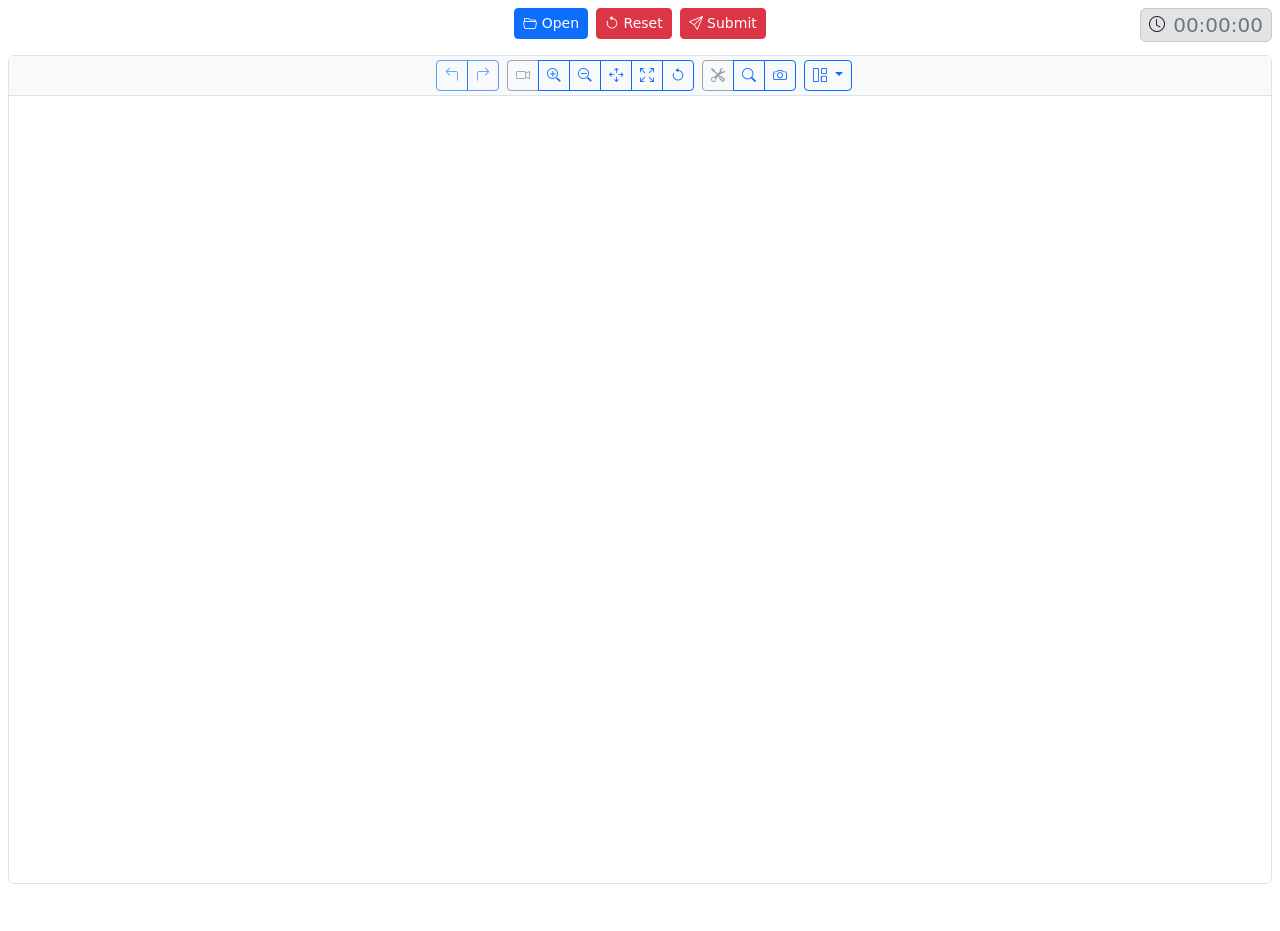
==== index.html @ 908db0bd "initial commit for kbx" ====
<!DOCTYPE html>
<!-- saved from url=(0035)http://localhost/core/index.php/kbx -->
<html lang="en"><head><meta http-equiv="Content-Type" content="text/html; charset=UTF-8">
    <style id="__________cytoscape_stylesheet">.__________cytoscape_container { position: relative; }</style>
    <meta name="viewport" content="width=device-width, initial-scale=1, shrink-to-fit=no">
    <meta name="description" content="">
    <meta name="author" content="">
    <meta id="core-client-config" data-core="
      eyJlbnYiOiJtZ20iLCJhcHAiOiJrYngiLCJjb250cm9sbGVyIjoiaG9tZSIsIm1ldGhvZCI6ImluZGV4
      IiwiYmFzZXVybCI6Imh0dHA6XC9cL2xvY2FsaG9zdFwvY29yZVwvaW5kZXgucGhwXC9rYnhcLyIsImJh
      c2VmaWxldXJsIjoiaHR0cDpcL1wvbG9jYWxob3N0XC9jb3JlXC9rYnhcLyIsImFzc2V0dXJsIjoiaHR0
      cDpcL1wvbG9jYWxob3N0XC9jb3JlXC9rYnhcL2Fzc2V0XC8iLCJzZXNzaWQiOiJlMDM1N2IwZjZjOWY2
      Njk2NTQ0Y2UxYmY0ZWY4ZWNhMCJ9" data-mapid="" data-collabhost="http://localhost" data-collabport="3000" data-collabpath="" data-enablecollab="1">
    <link rel="stylesheet" href="./assets/bootstrap.min.css">
    <link rel="stylesheet" href="./assets/bootstrap-icons.css">
    <link rel="stylesheet" href="./assets/g.ui.css">
    <link rel="stylesheet" href="./assets/animate.min.css">
    <link rel="stylesheet" href="./assets/huebee.min.css">
    <link rel="stylesheet" href="./assets/kbui.css">
    <link rel="stylesheet" href="./assets/atom-one-dark.css">
    <!-- <link rel="stylesheet" href="./assets/pdf_viewer.min.css"> -->
    <link rel="stylesheet" href="./assets/recompose.css">
    <link rel="icon" href="http://localhost/core/index.php/favicon.ico">
    <link href="./assets/css" rel="stylesheet">
    <title>Home › Index</title>
  </head>
  <body>
<div class="d-flex flex-column vh-100">
  <div class="app-navbar d-flex align-items-center p-2 pe-2">
    <div class="position-absolute top-0 end-0 px-2 py-1 me-2 mt-2 d-flex align-items-center bg-secondary-subtle border border-secondary-subtle rounded">
      <i class="bi bi-clock me-2"></i><span class="timer h5 m-0 text-secondary text-center" style="min-width:4em">00:00:00</span>
    </div>
    <!-- <div class="position-absolute top-0 start-0 px-2 py-1 ms-2 mt-2 d-flex align-items-center bg-secondary-subtle border border-secondary-subtle rounded">
      <i class="bi bi-check2-circle me-2"></i>
      <span class="p-2 badge rounded-pill bg-success ms-1"> </span>
      <small class="fb-ma m-0 text-secondary text-center mx-1 fw-bold">-</small>
      <span class="p-2 badge rounded-pill bg-primary ms-1"> </span>
      <small class="fb-ex m-0 text-secondary text-center mx-1 fw-bold">-</small>
      <span class="p-2 badge rounded-pill bg-danger ms-1"> </span>
      <small class="fb-mi m-0 text-secondary text-center mx-1 fw-bold">-</small>
      <small class="fb-sc m-0 text-secondary text-center mx-1 fw-bold">0%</small>
    </div> -->
    <div class="flex-fill">&nbsp;</div>
    <button class="bt-open-kit btn btn-sm btn-primary"><i class="bi bi-folder2-open"></i> Open</button>
    <!-- <div class="btn-group btn-group-sm ms-2" id="recompose-readcontent">
      <button class="bt-content btn btn-sm btn-secondary" disabled><i class="bi bi-file-text-fill"></i> Contents</button>
    </div> -->
    <!-- <div class="btn-group btn-group-sm ms-2" id="recompose-saveload">
      <button class="bt-save btn btn-secondary"><i class="bi bi-download"></i> Save</button>
      <button class="bt-export btn btn-outline-secondary"><i class="bi bi-send"></i></button>
    </div> -->
    <!-- <div class="dropdown ms-2 dd-saved-maps">
      <button class="bt-load btn btn-sm btn-secondary dropdown-toggle" data-bs-toggle="dropdown" aria-expanded="false"><i class="bi bi-upload"></i> <span class="px-1">Load</span></button>
      <ul class="dropdown-menu saved-maps"></ul>
    </div> -->
    <!-- <div class="dropdown ms-2 dd-saved-maps">
      <button class="bt-peer btn btn-sm btn-primary dropdown-toggle" data-bs-toggle="dropdown" aria-expanded="false"><i class="bi bi-people-fill"></i> <span class="px-1">Peer</span></button>
      <div class="dropdown-menu">
        <ul class="list-group peer-maps"></ul>
        <hr>
        <div class="p-2 pt-0">
          <button class="btn btn-sm btn-primary text-nowrap mx-2 bt-load-reciprocal-map">Load Reciprocal Map</button>
        </div>
      </div>
    </div> -->
    <div class="btn-group btn-group-sm ms-2" id="recompose-reset">
      <button class="bt-reset btn btn-danger"><i class="bi bi-arrow-counterclockwise"></i> Reset</button>
    </div>
    <!-- <div class="btn-group btn-group-sm ms-2" id="recompose-feedbacklevel">
      <button class="bt-feedback btn btn-warning"><i class="bi bi-eye-fill"></i> Feedback <span class="count"></span></button>
      <button class="bt-clear-feedback btn btn-success" disabled><i class="bi bi-play-fill"></i> Resume</button>
    </div> -->
    <div class="btn-group btn-group-sm ms-2">
      <button class="bt-submit btn btn-danger"><i class="bi bi-send"></i> Submit <span class="count"></span></button>
    </div>
    <div class="flex-fill">&nbsp;</div>
    <span></span>
  </div>
  <div class="d-flex flex-fill align-items-stretch p-2">
    <div class="kb-container d-flex flex-fill flex-column border bg-white rounded">
      <div class="kb-toolbar p-1 d-flex align-items-center justify-content-between bg-light border-bottom">
        <span class="left-stack"></span>
        <span class="center-stack"></span>
        <span class="right-stack"></span>
      </div>
      <div id="recompose-canvas" class="kb-cy d-flex flex-fill"></div>
    </div>
      </div>
  <div class="d-flex">
    <div class="status-panel flex-fill m-2 mt-0 d-flex" style="overflow-x: auto"></div>
    <div class="status-control text-end m-2 mt-0"><button class="btn btn-primary btn-sm opacity-0">&nbsp;</button></div>
  </div>
</div>



<div id="concept-map-export-dialog" class="card d-none">
  <h6 class="card-header"><i class="bi bi-send"></i> Export</h6>
  <div class="card-body">
    <textarea class="form-control encoded-data" rows="5"></textarea>
  </div>
  <div class="card-footer text-end">
    <button class="btn btn-sm btn-secondary bt-cancel px-3">Cancel</button>
    <button class="btn btn-sm btn-primary ms-1 bt-clipboard px-3"><i class="bi bi-clipboard"></i> Copy to
      Clipboard</button>
    <button class="btn btn-sm btn-success ms-1 bt-download-cmap px-3"><i class="bi bi-download"></i> Download CMAP File</button>
  </div>
</div>









<div id="pdf-dialog" class="card d-none rounded rounded-3 p-1">
  <div class="toolbar p-1 d-flex align-items-center justify-content-between bg-light border-bottom">
    <span class="left-stack"></span>
    <span class="drag-handle flex-fill">&nbsp;</span>
    <span class="center-stack">
      <span id="pdf-dialog-camera">
        <div class="btn-group ms-2">
          <button class="btn btn-sm btn-outline-secondary" disabled="">
            <i class="bi bi-camera-video"></i></button>
          <button class="bt-zoom-in btn btn-sm btn-outline-primary" data-tippy-content="">
            <i class="bi bi-zoom-in"></i></button>
          <button class="bt-zoom-out btn btn-sm btn-outline-primary" data-tippy-content="">
            <i class="bi bi-zoom-out"></i></button>
          <button class="bt-page-width btn btn-sm btn-outline-primary" data-tippy-content="">
            <i class="bi bi-arrows"></i></button>
          <button class="bt-page-height btn btn-sm btn-outline-primary" data-tippy-content="">
            <i class="bi bi-arrows-vertical"></i></button>
          <button class="bt-zoom-auto btn btn-sm btn-outline-primary" data-tippy-content="">
            <i class="bi bi-arrow-counterclockwise"></i></button>
        </div>
      </span><span id="pdf-dialog-utility">
        <div class="btn-group ms-2">
          <button class="btn btn-sm btn-outline-secondary" disabled="">
            <i class="bi bi-tools"></i>
          </button>
          <button class="bt-search btn btn-sm btn-outline-primary" data-tippy-content="Search" data-bs-auto-close="outside" data-bs-toggle="dropdown">
            <i class="bi bi-search"></i>
          </button>
          <div class="dropdown-menu kb-search-toolbar p-2" tabindex="-1" role="dialog" aria-hidden="true" style="width: 450px">
            <div class="input-group input-group-sm d-flex align-items-center">
              <input type="text" class="form-control form-control-sm input-keyword" value="" placeholder="">
              <button class="bt-find btn btn-sm btn-primary"><i class="bi bi-search"></i></button>
              <btn class="search-status btn btn-sm btn-outline-secondary">No results</btn>
              <button class="bt-next btn btn-sm btn-outline-secondary" disabled=""><i class="bi bi-chevron-down"></i></button>
              <button class="bt-prev btn btn-sm btn-outline-secondary" disabled=""><i class="bi bi-chevron-up"></i></button>
              <button class="bt-close-search btn btn-sm btn-outline-danger"><i class="bi bi-x-lg"></i></button>
            </div>
          </div>
          <button class="bt-print btn btn-sm btn-outline-primary" data-tippy-content="">
            <i class="bi bi-printer"></i></button>
          <button class="bt-download btn btn-sm btn-outline-primary" data-tippy-content="">
            <i class="bi bi-download"></i></button>
        </div>
      </span>
    </span>
    <span class="drag-handle flex-fill">&nbsp;</span>
    <span class="right-stack">
      <button class="bt-close btn btn-sm" style="right:0;"><i class="bi bi-x-lg"></i></button>
    </span>
  </div>
  <div class="card-body d-flex align-items-stretch" style="height: 500px;">
    <div id="viewerContainer" class="overflow-auto position-absolute bg-secondary" style="width: calc(100% - 42px); height: calc(100% - 100px);">
      <div id="viewer" class="pdfViewer"></div>
    </div>
    <span class="pdf-info position-absolute pb-1 text-secondary" style="bottom:0; font-size:0.9rem;"><span class="page-info"></span></span>
    <button class="bt-resize btn btn-sm position-absolute" style="bottom:0; right:0;"><i class="bi bi-arrows-angle-expand"></i></button>
  </div>
</div>

<div id="peer-map-dialog" class="card d-none rounded rounded-3 p-1">
  <div class="bg-secondary-subtle rounded text-center py-2 px-2 d-flex align-items-center">
    <span class="peer-name flex-fill drag-handle">No name</span>
    <a class="bt-close bg-dark-subtle rounded text-secondary cursor-pointer px-2 py-1" role="button"><i class="bi bi-x-lg"></i></a>
  </div>
  <div class="card-body position-relative p-0">
    <div class="overflow-auto position-absolute w-100" style="height:calc(100% - 40px);">
      <!-- <img class="peer-image" src="./assets/Q.png"> -->
    </div>
    <span class="pdf-info position-absolute pb-1 text-secondary" style="bottom:0; font-size:0.9rem;"><span class="page-info"></span></span>
    <button class="bt-resize btn btn-sm position-absolute" style="bottom:0; right:0;"><i class="bi bi-arrows-angle-expand"></i></button>
  </div>
</div>
<!-- Dialog Modal -->
<div class="modal" id="modal-dialog" tabindex="-1" aria-hidden="true">
  <div class="modal-dialog modal-dialog-centered modal-dialog-scrollable">
    <div class="modal-content shadow">
      <div class="modal-body">
        <div class="dialog-head">
          <div class="dialog-title fw-bold"></div>
          <hr>
        </div>
        <div class="dialog-body d-flex align-items-center">
          <i class="dialog-icon fs-1 me-3 ms-2"></i>
          <div class="dialog-content" style="font-size:.9rem"></div>
        </div>
        <hr>
        <div class="dialog-foot">
          <button type="button" class="btn btn-sm btn-secondary bt-negative px-2 mx-2 mb-2">No</button>
          <button type="button" class="btn btn-sm btn-primary bt-positive px-2 mb-2">Yes</button>
        </div>
      </div>
    </div>
  </div>
</div>
<!-- /Dialog Modal -->
<!-- Loading Modal -->
<div class="modal" id="modal-loading" tabindex="-1" aria-hidden="true">
  <div class="modal-dialog modal-dialog-centered">
    <div class="modal-content">
      <div class="modal-body">
        <div class="modal-loading text-center text-primary">
          <div class="animation"></div>
          <div class="mt-2"><span class="loading-text text-dark"></span></div>
        </div>
        <div id="modal-content"></div>
      </div>
    </div>
  </div>
</div>
<!-- /Loading Modal -->
<!-- SignIn Modal -->
<div class="card d-none shadow" id="modal-sign-in" tabindex="-1" aria-hidden="true">
  <div class="card-body mx-3 text-center">
    <form name="form-sign-in" autocomplete="off">
      <h1 class="h3 mb-4 mt-4 fw-normal">Sign in</h1>
      <div class="form-floating">
        <input type="text" class="form-control rounded-0 rounded-top" id="input-username" placeholder="Username" autocomplete="new-password" style="margin-bottom: -1px;">
        <label for="input-username">Username</label>
      </div>
      <div class="form-floating">
        <input type="password" class="form-control rounded-0 rounded-bottom" id="input-password" placeholder="Password" autocomplete="new-password">
        <label for="input-password">Password</label>
      </div>

      <div class="checkbox mb-3 mt-2 mx-2">
        <label> <input type="checkbox" id="input-remember-me" value="remember-me"> Remember me </label>
      </div>
      <button class="w-100 btn btn-lg btn-primary bt-sign-in" type="submit">Sign in</button>
      <div id="sign-in-filter" class="text-center mt-3"></div>
      <p class="mt-5 mb-3 text-muted">© 2017–2026</p>
    </form> 
  </div>
</div>
<!-- /SignIn Modal -->  
  
  <!-- <script type="module" src="./assets/pdf.min.mjs"></script>
  <script type="module" src="./assets/pdf.worker.min.mjs"></script>
  <script type="module" src="./assets/pdf.sandbox.min.mjs"></script>
  <script type="module" src="./assets/pdf_viewer.mjs"></script> -->
  <script type="text/javascript" src="./assets/jquery-3.6.0.min.js"></script>
  <script type="text/javascript" src="./assets/pako.min.js"></script>
  <script type="text/javascript" src="./assets/core-clients.js"></script>
  <script type="text/javascript" src="./assets/core-runtime.js"></script>
  <script type="text/javascript" src="./assets/jquery-resizable.min.js"></script>
  <script type="text/javascript" src="./assets/popper.min.js"></script>
  <script type="text/javascript" src="./assets/bootstrap.bundle.min.js"></script>
  <script type="text/javascript" src="./assets/interact.min.js"></script>
  <script type="text/javascript" src="./assets/core.ui.js"></script>
  <script type="text/javascript" src="./assets/core-language.js"></script>
  <script type="text/javascript" src="./assets/g.ui.js"></script>
  <script type="text/javascript" src="./assets/cytoscape.min.js"></script>
  <script type="text/javascript" src="./assets/layout-base.js"></script>
  <script type="text/javascript" src="./assets/cose-base.js"></script>
  <script type="text/javascript" src="./assets/cytoscape-fcose.js"></script>
  <script type="text/javascript" src="./assets/huebee.pkgd.min.js"></script>
  <script type="text/javascript" src="./assets/konva.min.js"></script>
  <script type="text/javascript" src="./assets/kbui.js"></script>
  <script type="text/javascript" src="./assets/kbui.toolbar.js"></script>
  <script type="text/javascript" src="./assets/kbui.toolcanvas.js"></script>
  <script type="text/javascript" src="./assets/kbui.canvas.style.js"></script>
  <script type="text/javascript" src="./assets/kbui.canvas.konva.js"></script>
  <script type="text/javascript" src="./assets/kitbuild.js"></script>
  <script type="text/javascript" src="./assets/analyzer.js"></script>
  <!-- <script type="text/javascript" src="./assets/socket.io.min.js"></script> -->
  <!-- <script type="text/javascript" src="./assets/kbui.collab.js"></script> -->
  <script type="text/javascript" src="./assets/logger.js"></script>
  <!-- <script type="text/javascript" src="./assets/highlight.min.js"></script> -->
  <!-- <script type="text/javascript" src="./assets/showdown.min.js"></script> -->
  <script type="text/javascript" src="./assets/recompose.js"></script>
  <script type="text/javascript" src="./assets/recompose.timer.js"></script>

<form id="concept-map-open-dialog" class="card d-none shadow">
  <div class="card-body mb-3">

    <h4 class="mx-3 my-2 d-flex justify-content-between align-items-center">
      Open Exam
      <span class="btn btn-lg bt-cancel text-secondary p-0"><i class="bi bi-x-lg"></i></span>
    </h4>


    <div class="input-group p-3">
      <input type="text" class="form-control" name="userid" value="Test" placeholder="Enter your name or ID">
      <div class="form-check input-group-text">
        <input class="me-2" type="checkbox" value="1" id="inputrememberme" checked="">
        <label class="form-check-label" for="inputrememberme">Remember Me</label>
      </div>
    </div>

    <div class="input-group px-3 mb-3">
      <input type="text" class="form-control" name="mapid" placeholder="Enter exam ID" value="">
      <button class="btn btn-primary bt-open-id"><i class="bi bi-folder2-open"></i>
        <span>Load Map ID</span>
      </button>
    </div>

    <div class="px-3">
      <textarea name="cmapdata" id="cmapdata" class="form-control" rows="5">{
  "kit": {
    "canvas": {
      "concepts": [
        {
          "cid": "c1",
          "cmid": null,
          "label": "Sistem Informasi",
          "x": 411,
          "y": 263,
          "data": "{\"color\":\"#000000\",\"background-color\":\"#FFBF40\",\"width\":69,\"height\":44,\"type\":\"concept\"}"
        },
        {
          "cid": "c10",
          "cmid": null,
          "label": "Expert System",
          "x": 865,
          "y": 48,
          "data": "{\"color\":\"#000000\",\"background-color\":\"#FFBF40\",\"width\":102,\"height\":22,\"type\":\"concept\"}"
        },
        {
          "cid": "c11",
          "cmid": null,
          "label": "VR System",
          "x": 722,
          "y": -249,
          "data": "{\"color\":\"#000000\",\"background-color\":\"#FFBF40\",\"width\":74,\"height\":22,\"type\":\"concept\"}"
        },
        {
          "cid": "c12",
          "cmid": null,
          "label": "Decision Support System",
          "x": -269,
          "y": 159,
          "data": "{\"color\":\"#000000\",\"background-color\":\"#FFBF40\",\"width\":114,\"height\":44,\"type\":\"concept\"}"
        },
        {
          "cid": "c13",
          "cmid": null,
          "label": "Enterprise Resource Planning",
          "x": -80,
          "y": 355,
          "data": "{\"color\":\"#000000\",\"background-color\":\"#FFBF40\",\"width\":74,\"height\":67,\"type\":\"concept\"}"
        },
        {
          "cid": "c14",
          "cmid": null,
          "label": "Transaction Processing System",
          "x": -138,
          "y": -25,
          "data": "{\"color\":\"#000000\",\"background-color\":\"#FFBF40\",\"width\":84,\"height\":67,\"type\":\"concept\"}"
        },
        {
          "cid": "c2",
          "cmid": null,
          "label": "Bisnis/Organisasi",
          "x": 133,
          "y": 504,
          "data": "{\"color\":\"#000000\",\"background-color\":\"#FFBF40\",\"width\":126,\"height\":22,\"type\":\"concept\"}"
        },
        {
          "cid": "c3",
          "cmid": null,
          "label": "Tujuan Bisnis",
          "x": 469,
          "y": 612,
          "data": "{\"color\":\"#000000\",\"background-color\":\"#FFBF40\",\"width\":96,\"height\":22,\"type\":\"concept\"}"
        },
        {
          "cid": "c4",
          "cmid": null,
          "label": "Data menjadi Informasi",
          "x": 690,
          "y": 258,
          "data": "{\"color\":\"#000000\",\"background-color\":\"#FFBF40\",\"width\":96,\"height\":44,\"type\":\"concept\"}"
        },
        {
          "cid": "c5",
          "cmid": null,
          "label": "System Cybernetics",
          "x": 268,
          "y": -54,
          "data": "{\"color\":\"#000000\",\"background-color\":\"#FFBF40\",\"width\":83,\"height\":44,\"type\":\"concept\"}"
        },
        {
          "cid": "c6",
          "cmid": null,
          "label": "Feedback dan Control",
          "x": 247,
          "y": -405,
          "data": "{\"color\":\"#000000\",\"background-color\":\"#FFBF40\",\"width\":100,\"height\":44,\"type\":\"concept\"}"
        },
        {
          "cid": "c7",
          "cmid": null,
          "label": "Specialized Business Information System",
          "x": 533,
          "y": -44,
          "data": "{\"color\":\"#000000\",\"background-color\":\"#FFBF40\",\"width\":86,\"height\":89,\"type\":\"concept\"}"
        },
        {
          "cid": "c8",
          "cmid": null,
          "label": "Business Information System",
          "x": 175,
          "y": 147,
          "data": "{\"color\":\"#000000\",\"background-color\":\"#FFBF40\",\"width\":86,\"height\":67,\"type\":\"concept\"}"
        },
        {
          "cid": "c9",
          "cmid": null,
          "label": "AI-based Information System",
          "x": 881,
          "y": -128,
          "data": "{\"color\":\"#000000\",\"background-color\":\"#FFBF40\",\"width\":86,\"height\":67,\"type\":\"concept\"}"
        }
      ],
      "links": [
        {
          "lid": "l1",
          "cmid": null,
          "label": "menggunakan",
          "x": 266,
          "y": 386,
          "data": "{\"color\":\"#000000\",\"background-color\":\"#DEDEDE\",\"width\":101,\"height\":22,\"type\":\"link\",\"limit\":9}",
          "source_cid": "c2",
          "source_cmid": null,
          "source_data": "{\"source\":\"l1\",\"target\":\"c2\",\"type\":\"left\"}"
        },
        {
          "lid": "l2",
          "cmid": null,
          "label": "mengoptimalkan",
          "x": 444,
          "y": 445,
          "data": "{\"color\":\"#000000\",\"background-color\":\"#DEDEDE\",\"width\":121,\"height\":22,\"type\":\"link\",\"limit\":9}",
          "source_cid": "c1",
          "source_cmid": null,
          "source_data": "{\"source\":\"l2\",\"target\":\"c1\",\"type\":\"left\"}"
        },
        {
          "lid": "l3",
          "cmid": null,
          "label": "memiliki",
          "x": 289,
          "y": 556,
          "data": "{\"color\":\"#000000\",\"background-color\":\"#DEDEDE\",\"width\":62,\"height\":22,\"type\":\"link\",\"limit\":9}",
          "source_cid": "c2",
          "source_cmid": null,
          "source_data": "{\"source\":\"l3\",\"target\":\"c2\",\"type\":\"left\"}"
        },
        {
          "lid": "l4",
          "cmid": null,
          "label": "berfungsi untuk mengubah",
          "x": 641,
          "y": 413,
          "data": "{\"color\":\"#000000\",\"background-color\":\"#DEDEDE\",\"width\":114,\"height\":44,\"type\":\"link\",\"limit\":9}",
          "source_cid": "c1",
          "source_cmid": null,
          "source_data": "{\"source\":\"l4\",\"target\":\"c1\",\"type\":\"left\"}"
        },
        {
          "lid": "l5",
          "cmid": null,
          "label": "memiliki mekanisme",
          "x": 260,
          "y": -221,
          "data": "{\"color\":\"#000000\",\"background-color\":\"#DEDEDE\",\"width\":82,\"height\":44,\"type\":\"link\",\"limit\":9}",
          "source_cid": "c5",
          "source_cmid": null,
          "source_data": "{\"source\":\"l5\",\"target\":\"c5\",\"type\":\"left\"}"
        },
        {
          "lid": "l6",
          "cmid": null,
          "label": "jenisnya",
          "x": 382,
          "y": 113,
          "data": "{\"color\":\"#000000\",\"background-color\":\"#DEDEDE\",\"width\":60,\"height\":22,\"type\":\"link\",\"limit\":9}",
          "source_cid": "c1",
          "source_cmid": null,
          "source_data": "{\"source\":\"l6\",\"target\":\"c1\",\"type\":\"left\"}"
        },
        {
          "lid": "l7",
          "cmid": null,
          "label": "contoh",
          "x": 700,
          "y": -90,
          "data": "{\"color\":\"#000000\",\"background-color\":\"#DEDEDE\",\"width\":50,\"height\":22,\"type\":\"link\",\"limit\":9}",
          "source_cid": "c7",
          "source_cmid": null,
          "source_data": "{\"source\":\"l7\",\"target\":\"c7\",\"type\":\"left\"}"
        },
        {
          "lid": "l8",
          "cmid": null,
          "label": "contoh",
          "x": -27,
          "y": 162,
          "data": "{\"color\":\"#000000\",\"background-color\":\"#DEDEDE\",\"width\":50,\"height\":22,\"type\":\"link\",\"limit\":9}",
          "source_cid": "c8",
          "source_cmid": null,
          "source_data": "{\"source\":\"l8\",\"target\":\"c8\",\"type\":\"left\"}"
        }
      ],
      "linktargets": [],
      "concepts_ext": [],
      "links_ext": [],
      "linktargets_ext": []
    },
    "map": {
      "id": "isinorg",
      "title": "IS in Organization",
      "cmid": "CM-IS-IN-ORG",
      "layout": "preset",
      "options": {},
      "enabled": true
    }
  },
  "conceptMap": {
    "canvas": {
      "concepts": [
        {
          "cid": "c1",
          "cmid": null,
          "label": "Sistem Informasi",
          "x": 411,
          "y": 263,
          "data": "{\"color\":\"#000000\",\"background-color\":\"#FFBF40\",\"width\":69,\"height\":44,\"type\":\"concept\"}"
        },
        {
          "cid": "c10",
          "cmid": null,
          "label": "Expert System",
          "x": 865,
          "y": 48,
          "data": "{\"color\":\"#000000\",\"background-color\":\"#FFBF40\",\"width\":102,\"height\":22,\"type\":\"concept\"}"
        },
        {
          "cid": "c11",
          "cmid": null,
          "label": "VR System",
          "x": 722,
          "y": -249,
          "data": "{\"color\":\"#000000\",\"background-color\":\"#FFBF40\",\"width\":74,\"height\":22,\"type\":\"concept\"}"
        },
        {
          "cid": "c12",
          "cmid": null,
          "label": "Decision Support System",
          "x": -269,
          "y": 159,
          "data": "{\"color\":\"#000000\",\"background-color\":\"#FFBF40\",\"width\":114,\"height\":44,\"type\":\"concept\"}"
        },
        {
          "cid": "c13",
          "cmid": null,
          "label": "Enterprise Resource Planning",
          "x": -80,
          "y": 355,
          "data": "{\"color\":\"#000000\",\"background-color\":\"#FFBF40\",\"width\":74,\"height\":67,\"type\":\"concept\"}"
        },
        {
          "cid": "c14",
          "cmid": null,
          "label": "Transaction Processing System",
          "x": -138,
          "y": -25,
          "data": "{\"color\":\"#000000\",\"background-color\":\"#FFBF40\",\"width\":84,\"height\":67,\"type\":\"concept\"}"
        },
        {
          "cid": "c2",
          "cmid": null,
          "label": "Bisnis/Organisasi",
          "x": 133,
          "y": 504,
          "data": "{\"color\":\"#000000\",\"background-color\":\"#FFBF40\",\"width\":126,\"height\":22,\"type\":\"concept\"}"
        },
        {
          "cid": "c3",
          "cmid": null,
          "label": "Tujuan Bisnis",
          "x": 469,
          "y": 612,
          "data": "{\"color\":\"#000000\",\"background-color\":\"#FFBF40\",\"width\":96,\"height\":22,\"type\":\"concept\"}"
        },
        {
          "cid": "c4",
          "cmid": null,
          "label": "Data menjadi Informasi",
          "x": 690,
          "y": 258,
          "data": "{\"color\":\"#000000\",\"background-color\":\"#FFBF40\",\"width\":96,\"height\":44,\"type\":\"concept\"}"
        },
        {
          "cid": "c5",
          "cmid": null,
          "label": "System Cybernetics",
          "x": 268,
          "y": -54,
          "data": "{\"color\":\"#000000\",\"background-color\":\"#FFBF40\",\"width\":83,\"height\":44,\"type\":\"concept\"}"
        },
        {
          "cid": "c6",
          "cmid": null,
          "label": "Feedback dan Control",
          "x": 247,
          "y": -405,
          "data": "{\"color\":\"#000000\",\"background-color\":\"#FFBF40\",\"width\":100,\"height\":44,\"type\":\"concept\"}"
        },
        {
          "cid": "c7",
          "cmid": null,
          "label": "Specialized Business Information System",
          "x": 533,
          "y": -44,
          "data": "{\"color\":\"#000000\",\"background-color\":\"#FFBF40\",\"width\":86,\"height\":89,\"type\":\"concept\"}"
        },
        {
          "cid": "c8",
          "cmid": null,
          "label": "Business Information System",
          "x": 175,
          "y": 147,
          "data": "{\"color\":\"#000000\",\"background-color\":\"#FFBF40\",\"width\":86,\"height\":67,\"type\":\"concept\"}"
        },
        {
          "cid": "c9",
          "cmid": null,
          "label": "AI-based Information System",
          "x": 881,
          "y": -128,
          "data": "{\"color\":\"#000000\",\"background-color\":\"#FFBF40\",\"width\":86,\"height\":67,\"type\":\"concept\"}"
        }
      ],
      "links": [
        {
          "lid": "l1",
          "cmid": null,
          "label": "menggunakan",
          "x": 266,
          "y": 386,
          "data": "{\"color\":\"#000000\",\"background-color\":\"#DEDEDE\",\"width\":101,\"height\":22,\"type\":\"link\",\"limit\":9}",
          "source_cid": "c2",
          "source_cmid": null,
          "source_data": "{\"source\":\"l1\",\"target\":\"c2\",\"type\":\"left\"}"
        },
        {
          "lid": "l2",
          "cmid": null,
          "label": "mengoptimalkan",
          "x": 444,
          "y": 445,
          "data": "{\"color\":\"#000000\",\"background-color\":\"#DEDEDE\",\"width\":121,\"height\":22,\"type\":\"link\",\"limit\":9}",
          "source_cid": "c1",
          "source_cmid": null,
          "source_data": "{\"source\":\"l2\",\"target\":\"c1\",\"type\":\"left\"}"
        },
        {
          "lid": "l3",
          "cmid": null,
          "label": "memiliki",
          "x": 289,
          "y": 556,
          "data": "{\"color\":\"#000000\",\"background-color\":\"#DEDEDE\",\"width\":62,\"height\":22,\"type\":\"link\",\"limit\":9}",
          "source_cid": "c2",
          "source_cmid": null,
          "source_data": "{\"source\":\"l3\",\"target\":\"c2\",\"type\":\"left\"}"
        },
        {
          "lid": "l4",
          "cmid": null,
          "label": "berfungsi untuk mengubah",
          "x": 641,
          "y": 413,
          "data": "{\"color\":\"#000000\",\"background-color\":\"#DEDEDE\",\"width\":114,\"height\":44,\"type\":\"link\",\"limit\":9}",
          "source_cid": "c1",
          "source_cmid": null,
          "source_data": "{\"source\":\"l4\",\"target\":\"c1\",\"type\":\"left\"}"
        },
        {
          "lid": "l5",
          "cmid": null,
          "label": "memiliki mekanisme",
          "x": 260,
          "y": -221,
          "data": "{\"color\":\"#000000\",\"background-color\":\"#DEDEDE\",\"width\":82,\"height\":44,\"type\":\"link\",\"limit\":9}",
          "source_cid": "c5",
          "source_cmid": null,
          "source_data": "{\"source\":\"l5\",\"target\":\"c5\",\"type\":\"left\"}"
        },
        {
          "lid": "l6",
          "cmid": null,
          "label": "jenisnya",
          "x": 382,
          "y": 113,
          "data": "{\"color\":\"#000000\",\"background-color\":\"#DEDEDE\",\"width\":60,\"height\":22,\"type\":\"link\",\"limit\":9}",
          "source_cid": "c1",
          "source_cmid": null,
          "source_data": "{\"source\":\"l6\",\"target\":\"c1\",\"type\":\"left\"}"
        },
        {
          "lid": "l7",
          "cmid": null,
          "label": "contoh",
          "x": 700,
          "y": -90,
          "data": "{\"color\":\"#000000\",\"background-color\":\"#DEDEDE\",\"width\":50,\"height\":22,\"type\":\"link\",\"limit\":9}",
          "source_cid": "c7",
          "source_cmid": null,
          "source_data": "{\"source\":\"l7\",\"target\":\"c7\",\"type\":\"left\"}"
        },
        {
          "lid": "l8",
          "cmid": null,
          "label": "contoh",
          "x": -27,
          "y": 162,
          "data": "{\"color\":\"#000000\",\"background-color\":\"#DEDEDE\",\"width\":50,\"height\":22,\"type\":\"link\",\"limit\":9}",
          "source_cid": "c8",
          "source_cmid": null,
          "source_data": "{\"source\":\"l8\",\"target\":\"c8\",\"type\":\"left\"}"
        }
      ],
      "linktargets": [
        {
          "lid": "l1",
          "cmid": null,
          "target_cid": "c1",
          "target_cmid": null,
          "target_data": "{\"source\":\"l1\",\"target\":\"c1\",\"type\":\"right\"}"
        },
        {
          "lid": "l2",
          "cmid": null,
          "target_cid": "c3",
          "target_cmid": null,
          "target_data": "{\"source\":\"l2\",\"target\":\"c3\",\"type\":\"right\"}"
        },
        {
          "lid": "l3",
          "cmid": null,
          "target_cid": "c3",
          "target_cmid": null,
          "target_data": "{\"source\":\"l3\",\"target\":\"c3\",\"type\":\"right\"}"
        },
        {
          "lid": "l4",
          "cmid": null,
          "target_cid": "c4",
          "target_cmid": null,
          "target_data": "{\"source\":\"l4\",\"target\":\"c4\",\"type\":\"right\"}"
        },
        {
          "lid": "l5",
          "cmid": null,
          "target_cid": "c6",
          "target_cmid": null,
          "target_data": "{\"source\":\"l5\",\"target\":\"c6\",\"type\":\"right\"}"
        },
        {
          "lid": "l6",
          "cmid": null,
          "target_cid": "c5",
          "target_cmid": null,
          "target_data": "{\"source\":\"l6\",\"target\":\"c5\",\"type\":\"right\"}"
        },
        {
          "lid": "l6",
          "cmid": null,
          "target_cid": "c7",
          "target_cmid": null,
          "target_data": "{\"source\":\"l6\",\"target\":\"c7\",\"type\":\"right\"}"
        },
        {
          "lid": "l6",
          "cmid": null,
          "target_cid": "c8",
          "target_cmid": null,
          "target_data": "{\"source\":\"l6\",\"target\":\"c8\",\"type\":\"right\"}"
        },
        {
          "lid": "l7",
          "cmid": null,
          "target_cid": "c10",
          "target_cmid": null,
          "target_data": "{\"source\":\"l7\",\"target\":\"c10\",\"type\":\"right\"}"
        },
        {
          "lid": "l7",
          "cmid": null,
          "target_cid": "c11",
          "target_cmid": null,
          "target_data": "{\"source\":\"l7\",\"target\":\"c11\",\"type\":\"right\"}"
        },
        {
          "lid": "l7",
          "cmid": null,
          "target_cid": "c9",
          "target_cmid": null,
          "target_data": "{\"source\":\"l7\",\"target\":\"c9\",\"type\":\"right\"}"
        },
        {
          "lid": "l8",
          "cmid": null,
          "target_cid": "c12",
          "target_cmid": null,
          "target_data": "{\"source\":\"l8\",\"target\":\"c12\",\"type\":\"right\"}"
        },
        {
          "lid": "l8",
          "cmid": null,
          "target_cid": "c13",
          "target_cmid": null,
          "target_data": "{\"source\":\"l8\",\"target\":\"c13\",\"type\":\"right\"}"
        },
        {
          "lid": "l8",
          "cmid": null,
          "target_cid": "c14",
          "target_cmid": null,
          "target_data": "{\"source\":\"l8\",\"target\":\"c14\",\"type\":\"right\"}"
        }
      ],
      "concepts_ext": [],
      "links_ext": [],
      "linktargets_ext": []
    },
    "map": {
      "cmid": "CM-IS-IN-ORG",
      "direction": "multi"
    }
  }
}</textarea>
      <div class="text-end">
        <button class="btn btn-primary bt-open-cmap mt-2 text-end"><i class="bi bi-folder2-open"></i>
          <span>Open Map</span>
        </button>
      </div>
    </div>

    <!-- <div class="tab-content" id="pills-tabContent">
      <div class="tab-pane fade show active px-3" id="pills-id" role="tabpanel"
        aria-labelledby="pills-id-tab">
        <div class="input-group">
          <input type="text" class="form-control" name="mapid"
            placeholder="Enter concept map ID"
            aria-label="Enter concept map ID"
            aria-describedby="button-addon2" value="">
          <a class="btn btn-primary bt-open-id" type="button"><i class="bi bi-folder2-open"></i> <span class="bt-open-id-label">Open Map</span></a>
        </div>
      </div>
      <div class="tab-pane fade px-3" id="pills-url" role="tabpanel"
        aria-labelledby="pills-url-tab">
        <div class="input-group">
          <input type="text" class="form-control" name="mapurl"
            placeholder="Enter concept map URL"
            aria-label="Enter concept map URL"
            aria-describedby="button-addon2" value="">
          <a class="btn btn-primary bt-open-url" type="button"><i class="bi bi-folder2-open"></i> Open from URL</a>
        </div>
      </div>
      <div class="tab-pane fade px-3 text-end" id="pills-file" role="tabpanel"
        aria-labelledby="pills-file-tab">
        <div class="file-drop-area">
          <span class="fake-btn btn btn-primary me-3">Choose file</span>
          <span class="file-msg">or drop file here</span>
          <input class="file-input" type="file" multiple>
          <div class="item-delete me-4"></div>
        </div>
        <a class="bt-open btn btn-primary px-3 mt-3" style="min-width: 8rem;">
          <i class="bi bi-folder2-open"></i> Open from File</a>
      </div>
    </div> -->
    <!-- <ul class="nav nav-pills px-3 mt-3" id="pills-tab" role="tablist">
      <li class="nav-item" role="presentation">
        <button class="nav-link active" id="pills-id-tab"
          data-bs-toggle="pill" data-bs-target="#pills-id" type="button" role="tab"
          aria-controls="pills-id" aria-selected="true">Kit-Build ID</button>
      </li>
      <li class="nav-item" role="presentation">
        <button class="nav-link" id="pills-url-tab" data-bs-toggle="pill"
          data-bs-target="#pills-url" type="button" role="tab"
          aria-controls="pills-url" aria-selected="false" disabled="disabled">URL</button>
      </li>
      <li class="nav-item" role="presentation">
        <button class="nav-link" id="pills-file-tab" data-bs-toggle="pill"
          data-bs-target="#pills-file" type="button" role="tab"
          aria-controls="pills-file" aria-selected="false" disabled="disabled">File</button>
      </li>
    </ul> -->
  </div>
</form><div id="kit-content-dialog" class="card d-none shadow">
  <h6 class="card-header d-flex">
    <span class="drag-handle flex-fill"><i class="dialog-icon bi bi-file-text"></i> <span class="dialog-title">Content</span></span>
    <i class="bi bi-x-lg bt-close bt-x" role="button"></i>
  </h6>
  <div class="card-body position-relative overflow-hidden overflow-scroll d-flex flex-fill mb-3">
    <div class="content text-secondary"></div>
  </div>
  <div class="card-footer d-flex justify-content-between align-items-center">
    <span>
      <span class="bt-scroll-top btn btn-sm ms-1 btn-primary px-3"><i class="bi bi-chevron-bar-up"></i> Back to Top</span>
      <span class="bt-scroll-more btn btn-sm ms-1 btn-primary px-3"><i class="bi bi-chevron-down"></i> More</span>
    </span>
    <span>
      <button class="btn btn-sm btn-secondary bt-close px-3">Close</button>
      <button class="btn btn-sm resize-handle pe-0 ps-3"><i class="bi bi-textarea-resize"></i></button>
    </span>
  </div>
</div><div id="feedback-reason-dialog" class="card d-none shadow">
  <h6 class="card-header d-flex">
    <span class="drag-handle flex-fill"><i class="dialog-icon bi bi-file-text"></i> <span class="dialog-title">Feedback</span></span>
    <i class="bi bi-x-lg bt-close bt-x" role="button"></i>
  </h6>
  <div class="card-body position-relative d-flex flex-column flex-fill">
    <p>Why do you need feedback?</p>
    <div class="form-check" id="feedback-check">
      <input class="form-check-input" type="checkbox" value="" id="inputcorrect">
      <label class="form-check-label" for="inputcorrect">
        To check whether my work is correct.
      </label>
    </div>
    <!-- <div class="form-check" id="feedback-info">
      <input class="form-check-input" type="checkbox" value="" id="inputinformation">
      <label class="form-check-label" for="inputinformation">
        I need more information regarding my last response
      </label>
    </div>
    <div class="form-check" id="feedback-understand">
      <input class="form-check-input" type="checkbox" value="" id="inputunderstand">
      <label class="form-check-label" for="inputunderstand">
        I don't understand about my last response
      </label>
    </div> -->
    <div class="">
      <label for="inputotherreason" class="form-label">or</label>
      <input type="text" class="form-control" id="inputotherreason" placeholder="write other reason...">
    </div>
  </div>
  <div class="card-footer d-flex justify-content-end align-items-center">
    <span>
      <button class="btn btn-sm btn-secondary bt-close px-3">Close</button>
      <button class="btn btn-sm btn-primary bt-get-feedback"><i class="bi bi-eye-fill"></i> Get Feedback</button>
    </span>
  </div>
</div><div id="feedback-nearby-dialog" class="card d-none shadow">
  <h6 class="card-header d-flex">
    <span class="drag-handle flex-fill"><i class="dialog-icon bi bi-file-text"></i>
      <span class="dialog-title">Contextual Feedback</span></span>
    <i class="bi bi-x-lg bt-close bt-x" role="button"></i>
  </h6>
  <div class="card-body position-relative d-flex flex-column flex-fill">
    <p>Why do you need feedback for this node?</p>
    <div class="form-check">
      <input name="reason" class="form-check-input inputinformation" type="radio" value="" id="inputinformationnearby">
      <label class="form-check-label" for="inputinformationnearby">
        I want to know other concepts that related to this concept.
      </label>
    </div>
    <div class="form-check">
      <input name="reason" class="form-check-input inputunderstand" type="radio" value="" id="inputunderstandnearby">
      <label class="form-check-label" for="inputunderstandnearby">
        I don't understand about this node, so I want to get references
      </label>
    </div>
    <div class="">
      <label for="inputotherreasonnearby" class="form-label">Other</label>
      <input type="text" class="form-control inputotherreason" id="inputotherreasonnearby" placeholder="write other reason...">
    </div>
  </div>
  <div class="card-footer d-flex justify-content-end align-items-center">
    <span>
      <button class="btn btn-sm btn-secondary bt-close px-3">Close</button>
      <button class="btn btn-sm btn-primary bt-get-feedback"><i class="bi bi-eye-fill"></i> Get Feedback</button>
    </span>
  </div>
</div><div id="feedback-dialog" class="card d-none shadow">
  <h6 class="card-header d-flex">
    <span class="drag-handle flex-fill"><i class="dialog-icon bi bi-eye-fill me-2"></i> <span class="dialog-title">Feedback</span></span>
    <i class="bi bi-x-lg bt-close bt-x" role="button"></i>
  </h6>
  <div class="card-body">
    <div class="feedback-content"></div>
  </div>
  <div class="card-footer text-center">
    <button class="btn btn-secondary bt-cancel bt-close px-3"><i class="bi bi-question-square-fill me-1"></i> Let me review the feedback on map.</button>
    <button class="btn btn-success bt-modify px-3 mt-2"><i class="bi bi-play-fill me-1"></i> Resume and continue working.</button>
  </div>
</div></body><!-- Scripts placed at the end of the document so the pages load faster --></html>
---- assets/g.ui.css ----
.toast-container { width: 230px; margin-top: 110px; z-index: 1060; }
.ui-backdrop { background-color: #000000FF; width: 100%; height: 100%; position: absolute; top: 0; left: 0; z-index: 10 }
.bt-x:hover { color: #700; }
#modal-dialog .dialog-foot .bt-negative,
#modal-dialog .dialog-foot .bt-positive {
  min-width: 5rem;
}
#modal-loading .animation { height: 16px; }
#modal-loading .animation svg { position: absolute; }

.pagination {
  align-items: center;
  justify-content: center;
  margin-top: 0.35rem;
}

.thin-scroll::-webkit-scrollbar {
  width: 8px;
}

.thin-scroll::-webkit-scrollbar-track {
  background-color: #e9e9e9;
  border-radius: 100px;
}

.thin-scroll::-webkit-scrollbar-thumb {
  background-color: #aaa;
  border-radius: 100px;
}
---- assets/huebee.min.css ----
/*! Huebee v2.1.0
https://huebee.buzz
---------------------------------------------- */
.huebee{position:absolute;z-index:1;transform:translateY(0);transition:opacity .15s,transform .15s}.huebee.is-hidden{opacity:0;transform:translateY(10px)}.huebee.is-static-open{position:relative;z-index:auto}.huebee__container{position:absolute;left:0;top:5px;padding:10px;background:#eee;border-radius:5px;box-shadow:0 5px 10px hsla(0,0%,0%,.3)}.huebee.is-static-open .huebee__container{position:relative;display:inline-block;left:auto;top:auto;box-shadow:none}.huebee__canvas{display:block;cursor:pointer}.huebee__cursor{width:15px;height:15px;position:absolute;left:0;top:0;box-sizing:content-box;border:3px solid #fff;border-radius:5px;pointer-events:none}.huebee__cursor.is-hidden{opacity:0}.huebee__close-button{display:block;position:absolute;width:24px;height:24px;top:-9px;right:-9px;border-radius:12px;background:#222}.huebee__close-button__x{stroke:#fff;stroke-width:3;stroke-linecap:round}.huebee__close-button:hover{background:#fff;cursor:pointer}.huebee__close-button:hover .huebee__close-button__x{stroke:#222}
---- assets/kbui.css ----
.kb-dialog {
  position: absolute;
}

/* Color picker hack */
.huebee__close-button {
  display: none;
}

.bg-checker {
  background: #fff url('data:image/svg+xml,<svg xmlns="http://www.w3.org/2000/svg" width="400" height="400" fill-opacity=".05"><rect x="200" width="200" height="200" /><rect y="200" width="200" height="200" /></svg>');
  background-size: 30px 30px;
}

/* Responsive */

@media only screen and (max-width: 1022px) {
  .kb-toolbar .bt-label {
    display: none;
  }
}
---- assets/atom-one-dark.css ----
/*

Atom One Dark by Daniel Gamage
Original One Dark Syntax theme from https://github.com/atom/one-dark-syntax

base:    #282c34
mono-1:  #abb2bf
mono-2:  #818896
mono-3:  #5c6370
hue-1:   #56b6c2
hue-2:   #61aeee
hue-3:   #c678dd
hue-4:   #98c379
hue-5:   #e06c75
hue-5-2: #be5046
hue-6:   #d19a66
hue-6-2: #e6c07b

*/

.hljs {
  display: block;
  overflow-x: auto;
  padding: 0.5em;
  color: #abb2bf;
  background: #282c34;
}

.hljs-comment,
.hljs-quote {
  color: #5c6370;
  font-style: italic;
}

.hljs-doctag,
.hljs-keyword,
.hljs-formula {
  color: #c678dd;
}

.hljs-section,
.hljs-name,
.hljs-selector-tag,
.hljs-deletion,
.hljs-subst {
  color: #e06c75;
}

.hljs-literal {
  color: #56b6c2;
}

.hljs-string,
.hljs-regexp,
.hljs-addition,
.hljs-attribute,
.hljs-meta-string {
  color: #98c379;
}

.hljs-built_in,
.hljs-class .hljs-title {
  color: #e6c07b;
}

.hljs-attr,
.hljs-variable,
.hljs-template-variable,
.hljs-type,
.hljs-selector-class,
.hljs-selector-attr,
.hljs-selector-pseudo,
.hljs-number {
  color: #d19a66;
}

.hljs-symbol,
.hljs-bullet,
.hljs-link,
.hljs-meta,
.hljs-selector-id,
.hljs-title {
  color: #61aeee;
}

.hljs-emphasis {
  font-style: italic;
}

.hljs-strong {
  font-weight: bold;
}

.hljs-link {
  text-decoration: underline;
}
---- assets/pdf_viewer.min.css ----
.dialog{--dialog-bg-color:white;--dialog-border-color:white;--dialog-shadow:0 2px 14px 0 rgb(58 57 68 / 0.2);--text-primary-color:#15141a;--text-secondary-color:#5b5b66;--hover-filter:brightness(0.9);--focus-ring-color:#0060df;--focus-ring-outline:2px solid var(--focus-ring-color);--textarea-border-color:#8f8f9d;--textarea-bg-color:white;--textarea-fg-color:var(--text-secondary-color);--radio-bg-color:#f0f0f4;--radio-checked-bg-color:#fbfbfe;--radio-border-color:#8f8f9d;--radio-checked-border-color:#0060df;--button-secondary-bg-color:#f0f0f4;--button-secondary-fg-color:var(--text-primary-color);--button-secondary-border-color:var(--button-secondary-bg-color);--button-secondary-hover-bg-color:var(--button-secondary-bg-color);--button-secondary-hover-fg-color:var(--button-secondary-fg-color);--button-secondary-hover-border-color:var(--button-secondary-hover-bg-color);--button-primary-bg-color:#0060df;--button-primary-fg-color:#fbfbfe;--button-primary-hover-bg-color:var(--button-primary-bg-color);--button-primary-hover-fg-color:var(--button-primary-fg-color);--button-primary-hover-border-color:var(--button-primary-hover-bg-color);font:message-box;font-size:13px;font-weight:400;line-height:150%;border-radius:4px;padding:12px 16px;border:1px solid var(--dialog-border-color);background:var(--dialog-bg-color);color:var(--text-primary-color);box-shadow:var(--dialog-shadow)}@media (prefers-color-scheme:dark){.dialog{--dialog-bg-color:#1c1b22;--dialog-border-color:#1c1b22;--dialog-shadow:0 2px 14px 0 #15141a;--text-primary-color:#fbfbfe;--text-secondary-color:#cfcfd8;--focus-ring-color:#0df;--hover-filter:brightness(1.4);--textarea-bg-color:#42414d;--radio-bg-color:#2b2a33;--radio-checked-bg-color:#15141a;--radio-checked-border-color:#0df;--button-secondary-bg-color:#2b2a33;--button-primary-bg-color:#0df;--button-primary-fg-color:#15141a}}@media screen and (forced-colors:active){.dialog{--dialog-bg-color:Canvas;--dialog-border-color:CanvasText;--dialog-shadow:none;--text-primary-color:CanvasText;--text-secondary-color:CanvasText;--hover-filter:none;--focus-ring-color:ButtonBorder;--textarea-border-color:ButtonBorder;--textarea-bg-color:Field;--textarea-fg-color:ButtonText;--radio-bg-color:ButtonFace;--radio-checked-bg-color:ButtonFace;--radio-border-color:ButtonText;--radio-checked-border-color:ButtonText;--button-secondary-bg-color:ButtonFace;--button-secondary-fg-color:ButtonText;--button-secondary-border-color:ButtonText;--button-secondary-hover-bg-color:AccentColor;--button-secondary-hover-fg-color:AccentColorText;--button-primary-bg-color:ButtonText;--button-primary-fg-color:ButtonFace;--button-primary-hover-bg-color:AccentColor;--button-primary-hover-fg-color:AccentColorText}}.dialog .mainContainer :focus-visible{outline:var(--focus-ring-outline);outline-offset:2px}.dialog .mainContainer .radio{display:flex;flex-direction:column;align-items:flex-start;gap:4px}.dialog .mainContainer .radio>.radioButton{display:flex;gap:8px;align-self:stretch;align-items:center}.dialog .mainContainer .radio>.radioButton input{-webkit-appearance:none;-moz-appearance:none;appearance:none;box-sizing:border-box;width:16px;height:16px;border-radius:50%;background-color:var(--radio-bg-color);border:1px solid var(--radio-border-color)}.dialog .mainContainer .radio>.radioButton input:hover{filter:var(--hover-filter)}.dialog .mainContainer .radio>.radioButton input:checked{background-color:var(--radio-checked-bg-color);border:4px solid var(--radio-checked-border-color)}.dialog .mainContainer .radio>.radioLabel{display:flex;padding-inline-start:24px;align-items:flex-start;gap:10px;align-self:stretch}.dialog .mainContainer .radio>.radioLabel>span{flex:1 0 0;font-size:11px;color:var(--text-secondary-color)}.dialog .mainContainer button{border-radius:4px;border:1px solid;font:menu;font-weight:600;padding:4px 16px;width:auto;height:32px}.dialog .mainContainer button:hover{cursor:pointer;filter:var(--hover-filter)}.dialog .mainContainer button.secondaryButton{color:var(--button-secondary-fg-color);background-color:var(--button-secondary-bg-color);border-color:var(--button-secondary-border-color)}.dialog .mainContainer button.secondaryButton:hover{color:var(--button-secondary-hover-fg-color);background-color:var(--button-secondary-hover-bg-color);border-color:var(--button-secondary-hover-border-color)}.dialog .mainContainer button.primaryButton{color:var(--button-primary-hover-fg-color);background-color:var(--button-primary-hover-bg-color);border-color:var(--button-primary-hover-border-color);opacity:1}.dialog .mainContainer button.primaryButton:hover{color:var(--button-primary-hover-fg-color);background-color:var(--button-primary-hover-bg-color);border-color:var(--button-primary-hover-border-color)}.dialog .mainContainer textarea{font:inherit;padding:8px;resize:none;margin:0;box-sizing:border-box;border-radius:4px;border:1px solid var(--textarea-border-color);background:var(--textarea-bg-color);color:var(--textarea-fg-color)}.dialog .mainContainer textarea:focus{outline-offset:0;border-color:transparent}.dialog .mainContainer textarea:disabled{pointer-events:none;opacity:.4}.textLayer{position:absolute;text-align:initial;inset:0;overflow:clip;opacity:1;line-height:1;-webkit-text-size-adjust:none;-moz-text-size-adjust:none;text-size-adjust:none;forced-color-adjust:none;transform-origin:0 0;caret-color:CanvasText;z-index:0}.textLayer.highlighting{touch-action:none}.textLayer :is(span,br){color:transparent;position:absolute;white-space:pre;cursor:text;transform-origin:0 0}.textLayer .markedContent span:not(.markedContent),.textLayer>:not(.markedContent){z-index:1}.textLayer span.markedContent{top:0;height:0}.textLayer .highlight{--highlight-bg-color:rgb(180 0 170 / 0.25);--highlight-selected-bg-color:rgb(0 100 0 / 0.25);--highlight-backdrop-filter:none;--highlight-selected-backdrop-filter:none;margin:-1px;padding:1px;background-color:var(--highlight-bg-color);-webkit-backdrop-filter:var(--highlight-backdrop-filter);backdrop-filter:var(--highlight-backdrop-filter);border-radius:4px}@media screen and (forced-colors:active){.textLayer .highlight{--highlight-bg-color:transparent;--highlight-selected-bg-color:transparent;--highlight-backdrop-filter:var(--hcm-highlight-filter);--highlight-selected-backdrop-filter:var(
        --hcm-highlight-selected-filter
      )}}.textLayer .highlight.appended{position:initial}.textLayer .highlight.begin{border-radius:4px 0 0 4px}.textLayer .highlight.end{border-radius:0 4px 4px 0}.textLayer .highlight.middle{border-radius:0}.textLayer .highlight.selected{background-color:var(--highlight-selected-bg-color);-webkit-backdrop-filter:var(--highlight-selected-backdrop-filter);backdrop-filter:var(--highlight-selected-backdrop-filter)}.textLayer ::-moz-selection{background:rgba(0 0 255 / .25);background:color-mix(in srgb,AccentColor,transparent 75%)}.textLayer ::selection{background:rgba(0 0 255 / .25);background:color-mix(in srgb,AccentColor,transparent 75%)}.textLayer br::-moz-selection{background:0 0}.textLayer br::selection{background:0 0}.textLayer .endOfContent{display:block;position:absolute;inset:100% 0 0;z-index:0;cursor:default;-webkit-user-select:none;-moz-user-select:none;user-select:none}.textLayer .endOfContent.active{top:0}.annotationLayer{--annotation-unfocused-field-background:url("data:image/svg+xml;charset=UTF-8,<svg width='1px' height='1px' xmlns='http://www.w3.org/2000/svg'><rect width='100%' height='100%' style='fill:rgba(0, 54, 255, 0.13);'/></svg>");--input-focus-border-color:Highlight;--input-focus-outline:1px solid Canvas;--input-unfocused-border-color:transparent;--input-disabled-border-color:transparent;--input-hover-border-color:black;--link-outline:none;position:absolute;top:0;left:0;pointer-events:none;transform-origin:0 0}@media screen and (forced-colors:active){.annotationLayer{--input-focus-border-color:CanvasText;--input-unfocused-border-color:ActiveText;--input-disabled-border-color:GrayText;--input-hover-border-color:Highlight;--link-outline:1.5px solid LinkText}.annotationLayer .buttonWidgetAnnotation:is(.checkBox,.radioButton) input:required,.annotationLayer .choiceWidgetAnnotation select:required,.annotationLayer .textWidgetAnnotation :is(input,textarea):required{outline:1.5px solid selectedItem}.annotationLayer .linkAnnotation{outline:var(--link-outline)}.annotationLayer .linkAnnotation:hover{-webkit-backdrop-filter:var(--hcm-highlight-filter);backdrop-filter:var(--hcm-highlight-filter)}.annotationLayer .linkAnnotation>a:hover{opacity:0!important;background:0 0!important;box-shadow:none}.annotationLayer .popupAnnotation .popup{outline:calc(1.5px * var(--scale-factor)) solid CanvasText!important;background-color:ButtonFace!important;color:ButtonText!important}.annotationLayer .highlightArea:hover::after{position:absolute;top:0;left:0;width:100%;height:100%;-webkit-backdrop-filter:var(--hcm-highlight-filter);backdrop-filter:var(--hcm-highlight-filter);content:"";pointer-events:none}.annotationLayer .popupAnnotation.focused .popup{outline:calc(3px * var(--scale-factor)) solid Highlight!important}}.annotationLayer[data-main-rotation="90"] .norotate{transform:rotate(270deg) translateX(-100%)}.annotationLayer[data-main-rotation="180"] .norotate{transform:rotate(180deg) translate(-100%,-100%)}.annotationLayer[data-main-rotation="270"] .norotate{transform:rotate(90deg) translateY(-100%)}.annotationLayer.disabled .popup,.annotationLayer.disabled section{pointer-events:none}.annotationLayer .annotationContent{position:absolute;width:100%;height:100%;pointer-events:none}.annotationLayer .annotationContent.freetext{background:0 0;border:none;inset:0;overflow:visible;white-space:nowrap;font:10px sans-serif;line-height:1.35;-webkit-user-select:none;-moz-user-select:none;user-select:none}.annotationLayer section{position:absolute;text-align:initial;pointer-events:auto;box-sizing:border-box;transform-origin:0 0}.annotationLayer section:has(div.annotationContent) canvas.annotationContent{display:none}.annotationLayer :is(.linkAnnotation,.buttonWidgetAnnotation.pushButton)>a{position:absolute;font-size:1em;top:0;left:0;width:100%;height:100%}.annotationLayer :is(.linkAnnotation,.buttonWidgetAnnotation.pushButton):not(.hasBorder)>a:hover{opacity:.2;background-color:rgb(255 255 0);box-shadow:0 2px 10px rgb(255 255 0)}.annotationLayer .linkAnnotation.hasBorder:hover{background-color:rgb(255 255 0 / .2)}.annotationLayer .hasBorder{background-size:100% 100%}.annotationLayer .textAnnotation img{position:absolute;cursor:pointer;width:100%;height:100%;top:0;left:0}.annotationLayer .buttonWidgetAnnotation:is(.checkBox,.radioButton) input,.annotationLayer .choiceWidgetAnnotation select,.annotationLayer .textWidgetAnnotation :is(input,textarea){background-image:var(--annotation-unfocused-field-background);border:2px solid var(--input-unfocused-border-color);box-sizing:border-box;font:calc(9px * var(--scale-factor)) sans-serif;height:100%;margin:0;vertical-align:top;width:100%}.annotationLayer .buttonWidgetAnnotation:is(.checkBox,.radioButton) input:required,.annotationLayer .choiceWidgetAnnotation select:required,.annotationLayer .textWidgetAnnotation :is(input,textarea):required{outline:1.5px solid red}.annotationLayer .choiceWidgetAnnotation select option{padding:0}.annotationLayer .buttonWidgetAnnotation.radioButton input{border-radius:50%}.annotationLayer .textWidgetAnnotation textarea{resize:none}.annotationLayer .buttonWidgetAnnotation:is(.checkBox,.radioButton) input[disabled],.annotationLayer .choiceWidgetAnnotation select[disabled],.annotationLayer .textWidgetAnnotation [disabled]:is(input,textarea){background:0 0;border:2px solid var(--input-disabled-border-color);cursor:not-allowed}.annotationLayer .buttonWidgetAnnotation:is(.checkBox,.radioButton) input:hover,.annotationLayer .choiceWidgetAnnotation select:hover,.annotationLayer .textWidgetAnnotation :is(input,textarea):hover{border:2px solid var(--input-hover-border-color)}.annotationLayer .buttonWidgetAnnotation.checkBox input:hover,.annotationLayer .choiceWidgetAnnotation select:hover,.annotationLayer .textWidgetAnnotation :is(input,textarea):hover{border-radius:2px}.annotationLayer .choiceWidgetAnnotation select:focus,.annotationLayer .textWidgetAnnotation :is(input,textarea):focus{background:0 0;border:2px solid var(--input-focus-border-color);border-radius:2px;outline:var(--input-focus-outline)}.annotationLayer .buttonWidgetAnnotation:is(.checkBox,.radioButton) :focus{background-image:none;background-color:transparent}.annotationLayer .buttonWidgetAnnotation.checkBox :focus{border:2px solid var(--input-focus-border-color);border-radius:2px;outline:var(--input-focus-outline)}.annotationLayer .buttonWidgetAnnotation.radioButton :focus{border:2px solid var(--input-focus-border-color);outline:var(--input-focus-outline)}.annotationLayer .buttonWidgetAnnotation.checkBox input:checked::after,.annotationLayer .buttonWidgetAnnotation.checkBox input:checked::before,.annotationLayer .buttonWidgetAnnotation.radioButton input:checked::before{background-color:CanvasText;content:"";display:block;position:absolute}.annotationLayer .buttonWidgetAnnotation.checkBox input:checked::after,.annotationLayer .buttonWidgetAnnotation.checkBox input:checked::before{height:80%;left:45%;width:1px}.annotationLayer .buttonWidgetAnnotation.checkBox input:checked::before{transform:rotate(45deg)}.annotationLayer .buttonWidgetAnnotation.checkBox input:checked::after{transform:rotate(-45deg)}.annotationLayer .buttonWidgetAnnotation.radioButton input:checked::before{border-radius:50%;height:50%;left:25%;top:25%;width:50%}.annotationLayer .textWidgetAnnotation input.comb{font-family:monospace;padding-left:2px;padding-right:0}.annotationLayer .textWidgetAnnotation input.comb:focus{width:103%}.annotationLayer .buttonWidgetAnnotation:is(.checkBox,.radioButton) input{-webkit-appearance:none;-moz-appearance:none;appearance:none}.annotationLayer .fileAttachmentAnnotation .popupTriggerArea{height:100%;width:100%}.annotationLayer .popupAnnotation{position:absolute;font-size:calc(9px * var(--scale-factor));pointer-events:none;width:-moz-max-content;width:max-content;max-width:45%;height:auto}.annotationLayer .popup{background-color:rgb(255 255 153);box-shadow:0 calc(2px * var(--scale-factor)) calc(5px * var(--scale-factor)) rgb(136 136 136);border-radius:calc(2px * var(--scale-factor));outline:1.5px solid rgb(255 255 74);padding:calc(6px * var(--scale-factor));cursor:pointer;font:message-box;white-space:normal;word-wrap:break-word;pointer-events:auto}.annotationLayer .popupAnnotation.focused .popup{outline-width:3px}.annotationLayer .popup *{font-size:calc(9px * var(--scale-factor))}.annotationLayer .popup>.header{display:inline-block}.annotationLayer .popup>.header h1{display:inline}.annotationLayer .popup>.header .popupDate{display:inline-block;margin-left:calc(5px * var(--scale-factor));width:-moz-fit-content;width:fit-content}.annotationLayer .popupContent{border-top:1px solid rgb(51 51 51);margin-top:calc(2px * var(--scale-factor));padding-top:calc(2px * var(--scale-factor))}.annotationLayer .richText>*{white-space:pre-wrap;font-size:calc(9px * var(--scale-factor))}.annotationLayer .popupTriggerArea{cursor:pointer}.annotationLayer section svg{position:absolute;width:100%;height:100%;top:0;left:0}.annotationLayer .annotationTextContent{position:absolute;width:100%;height:100%;opacity:0;color:transparent;-webkit-user-select:none;-moz-user-select:none;user-select:none;pointer-events:none}.annotationLayer .annotationTextContent span{width:100%;display:inline-block}.annotationLayer svg.quadrilateralsContainer{contain:strict;width:0;height:0;position:absolute;top:0;left:0;z-index:-1}:root{--xfa-unfocused-field-background:url("data:image/svg+xml;charset=UTF-8,<svg width='1px' height='1px' xmlns='http://www.w3.org/2000/svg'><rect width='100%' height='100%' style='fill:rgba(0, 54, 255, 0.13);'/></svg>");--xfa-focus-outline:auto}@media screen and (forced-colors:active){:root{--xfa-focus-outline:2px solid CanvasText}.xfaLayer :required{outline:1.5px solid selectedItem}}.xfaLayer{background-color:transparent}.xfaLayer .highlight{margin:-1px;padding:1px;background-color:rgb(239 203 237);border-radius:4px}.xfaLayer .highlight.appended{position:initial}.xfaLayer .highlight.begin{border-radius:4px 0 0 4px}.xfaLayer .highlight.end{border-radius:0 4px 4px 0}.xfaLayer .highlight.middle{border-radius:0}.xfaLayer .highlight.selected{background-color:rgb(203 223 203)}.xfaPage{overflow:hidden;position:relative}.xfaContentarea{position:absolute}.xfaPrintOnly{display:none}.xfaLayer{position:absolute;text-align:initial;top:0;left:0;transform-origin:0 0;line-height:1.2}.xfaLayer *{color:inherit;font:inherit;font-style:inherit;font-weight:inherit;font-kerning:inherit;letter-spacing:-.01px;text-align:inherit;text-decoration:inherit;box-sizing:border-box;background-color:transparent;padding:0;margin:0;pointer-events:auto;line-height:inherit}.xfaLayer :required{outline:1.5px solid red}.xfaLayer div,.xfaLayer svg,.xfaLayer svg *{pointer-events:none}.xfaLayer a{color:#00f}.xfaRich li{margin-left:3em}.xfaFont{color:#000;font-weight:400;font-kerning:none;font-size:10px;font-style:normal;letter-spacing:0;text-decoration:none;vertical-align:0}.xfaCaption{overflow:hidden;flex:0 0 auto}.xfaCaptionForCheckButton{overflow:hidden;flex:1 1 auto}.xfaLabel{height:100%;width:100%}.xfaLeft{display:flex;flex-direction:row;align-items:center}.xfaRight{display:flex;flex-direction:row-reverse;align-items:center}:is(.xfaLeft,.xfaRight)>:is(.xfaCaption,.xfaCaptionForCheckButton){max-height:100%}.xfaTop{display:flex;flex-direction:column;align-items:flex-start}.xfaBottom{display:flex;flex-direction:column-reverse;align-items:flex-start}:is(.xfaTop,.xfaBottom)>:is(.xfaCaption,.xfaCaptionForCheckButton){width:100%}.xfaBorder{background-color:transparent;position:absolute;pointer-events:none}.xfaWrapped{width:100%;height:100%}:is(.xfaTextfield,.xfaSelect):focus{background-image:none;background-color:transparent;outline:var(--xfa-focus-outline);outline-offset:-1px}:is(.xfaCheckbox,.xfaRadio):focus{outline:var(--xfa-focus-outline)}.xfaSelect,.xfaTextfield{height:100%;width:100%;flex:1 1 auto;border:none;resize:none;background-image:var(--xfa-unfocused-field-background)}.xfaSelect{padding-inline:2px}:is(.xfaTop,.xfaBottom)>:is(.xfaTextfield,.xfaSelect){flex:0 1 auto}.xfaButton{cursor:pointer;width:100%;height:100%;border:none;text-align:center}.xfaLink{width:100%;height:100%;position:absolute;top:0;left:0}.xfaCheckbox,.xfaRadio{width:100%;height:100%;flex:0 0 auto;border:none}.xfaRich{white-space:pre-wrap;width:100%;height:100%}.xfaImage{-o-object-position:left top;object-position:left top;-o-object-fit:contain;object-fit:contain;width:100%;height:100%}.xfaLrTb,.xfaRlTb,.xfaTb{display:flex;flex-direction:column;align-items:stretch}.xfaLr{display:flex;flex-direction:row;align-items:stretch}.xfaRl{display:flex;flex-direction:row-reverse;align-items:stretch}.xfaTb>div{justify-content:left}.xfaPosition{position:relative}.xfaArea{position:relative}.xfaValignMiddle{display:flex;align-items:center}.xfaTable{display:flex;flex-direction:column;align-items:stretch}.xfaTable .xfaRow{display:flex;flex-direction:row;align-items:stretch}.xfaTable .xfaRlRow{display:flex;flex-direction:row-reverse;align-items:stretch;flex:1}.xfaTable .xfaRlRow>div{flex:1}:is(.xfaNonInteractive,.xfaDisabled,.xfaReadOnly) :is(input,textarea){background:initial}@media print{.xfaSelect,.xfaTextfield{background:0 0}.xfaSelect{-webkit-appearance:none;-moz-appearance:none;appearance:none;text-indent:1px;text-overflow:""}}.canvasWrapper svg{transform:none}.canvasWrapper svg[data-main-rotation="90"] mask,.canvasWrapper svg[data-main-rotation="90"] use:not(.clip,.mask){transform:matrix(0,1,-1,0,1,0)}.canvasWrapper svg[data-main-rotation="180"] mask,.canvasWrapper svg[data-main-rotation="180"] use:not(.clip,.mask){transform:matrix(-1,0,0,-1,1,1)}.canvasWrapper svg[data-main-rotation="270"] mask,.canvasWrapper svg[data-main-rotation="270"] use:not(.clip,.mask){transform:matrix(0,-1,1,0,0,1)}.canvasWrapper svg.highlight{--blend-mode:multiply;position:absolute;mix-blend-mode:var(--blend-mode)}@media screen and (forced-colors:active){.canvasWrapper svg.highlight{--blend-mode:difference}}.canvasWrapper svg.highlight:not(.free){fill-rule:evenodd}.canvasWrapper svg.highlightOutline{position:absolute;mix-blend-mode:normal;fill-rule:evenodd;fill:none}.canvasWrapper svg.highlightOutline.hovered:not(.free):not(.selected){stroke:var(--hover-outline-color);stroke-width:var(--outline-width)}.canvasWrapper svg.highlightOutline.selected:not(.free) .mainOutline{stroke:var(--outline-around-color);stroke-width:calc(var(--outline-width) + 2 * var(--outline-around-width))}.canvasWrapper svg.highlightOutline.selected:not(.free) .secondaryOutline{stroke:var(--outline-color);stroke-width:var(--outline-width)}.canvasWrapper svg.highlightOutline.free.hovered:not(.selected){stroke:var(--hover-outline-color);stroke-width:calc(2 * var(--outline-width))}.canvasWrapper svg.highlightOutline.free.selected .mainOutline{stroke:var(--outline-around-color);stroke-width:calc(2 * (var(--outline-width) + var(--outline-around-width)))}.canvasWrapper svg.highlightOutline.free.selected .secondaryOutline{stroke:var(--outline-color);stroke-width:calc(2 * var(--outline-width))}.toggle-button{--button-background-color:#f0f0f4;--button-background-color-hover:#e0e0e6;--button-background-color-active:#cfcfd8;--color-accent-primary:#0060df;--color-accent-primary-hover:#0250bb;--color-accent-primary-active:#054096;--border-interactive-color:#8f8f9d;--border-radius-circle:9999px;--border-width:1px;--size-item-small:16px;--size-item-large:32px;--color-canvas:white;--toggle-background-color:var(--button-background-color);--toggle-background-color-hover:var(--button-background-color-hover);--toggle-background-color-active:var(--button-background-color-active);--toggle-background-color-pressed:var(--color-accent-primary);--toggle-background-color-pressed-hover:var(--color-accent-primary-hover);--toggle-background-color-pressed-active:var(--color-accent-primary-active);--toggle-border-color:var(--border-interactive-color);--toggle-border-color-hover:var(--toggle-border-color);--toggle-border-color-active:var(--toggle-border-color);--toggle-border-radius:var(--border-radius-circle);--toggle-border-width:var(--border-width);--toggle-height:var(--size-item-small);--toggle-width:var(--size-item-large);--toggle-dot-background-color:var(--toggle-border-color);--toggle-dot-background-color-hover:var(--toggle-dot-background-color);--toggle-dot-background-color-active:var(--toggle-dot-background-color);--toggle-dot-background-color-on-pressed:var(--color-canvas);--toggle-dot-margin:1px;--toggle-dot-height:calc(
    var(--toggle-height) - 2 * var(--toggle-dot-margin) - 2 *
      var(--toggle-border-width)
  );--toggle-dot-width:var(--toggle-dot-height);--toggle-dot-transform-x:calc(
    var(--toggle-width) - 4 * var(--toggle-dot-margin) - var(--toggle-dot-width)
  );-webkit-appearance:none;-moz-appearance:none;appearance:none;padding:0;margin:0;border:var(--toggle-border-width) solid var(--toggle-border-color);height:var(--toggle-height);width:var(--toggle-width);border-radius:var(--toggle-border-radius);background:var(--toggle-background-color);box-sizing:border-box;flex-shrink:0}@media (prefers-color-scheme:dark){.toggle-button{--button-background-color:color-mix(in srgb, currentColor 7%, transparent);--button-background-color-hover:color-mix(
      in srgb,
      currentColor 14%,
      transparent
    );--button-background-color-active:color-mix(
      in srgb,
      currentColor 21%,
      transparent
    );--color-accent-primary:#0df;--color-accent-primary-hover:#80ebff;--color-accent-primary-active:#aaf2ff;--border-interactive-color:#bfbfc9;--color-canvas:#1c1b22}}@media (forced-colors:active){.toggle-button{--color-accent-primary:ButtonText;--color-accent-primary-hover:SelectedItem;--color-accent-primary-active:SelectedItem;--border-interactive-color:ButtonText;--button-background-color:ButtonFace;--border-interactive-color-hover:SelectedItem;--border-interactive-color-active:SelectedItem;--border-interactive-color-disabled:GrayText;--color-canvas:ButtonText}}.toggle-button:focus-visible{outline:var(--focus-outline);outline-offset:var(--focus-outline-offset)}.toggle-button:enabled:hover{background:var(--toggle-background-color-hover);border-color:var(--toggle-border-color)}.toggle-button:enabled:active{background:var(--toggle-background-color-active);border-color:var(--toggle-border-color)}.toggle-button[aria-pressed=true]{background:var(--toggle-background-color-pressed);border-color:transparent}.toggle-button[aria-pressed=true]:enabled:hover{background:var(--toggle-background-color-pressed-hover);border-color:transparent}.toggle-button[aria-pressed=true]:enabled:active{background:var(--toggle-background-color-pressed-active);border-color:transparent}.toggle-button::before{display:block;content:"";background-color:var(--toggle-dot-background-color);height:var(--toggle-dot-height);width:var(--toggle-dot-width);margin:var(--toggle-dot-margin);border-radius:var(--toggle-border-radius);translate:0}.toggle-button[aria-pressed=true]::before{translate:var(--toggle-dot-transform-x);background-color:var(--toggle-dot-background-color-on-pressed)}.toggle-button[aria-pressed=true]:enabled:active::before,.toggle-button[aria-pressed=true]:enabled:hover::before{background-color:var(--toggle-dot-background-color-on-pressed)}[dir=rtl] .toggle-button[aria-pressed=true]::before{translate:calc(-1 * var(--toggle-dot-transform-x))}@media (prefers-reduced-motion:no-preference){.toggle-button::before{transition:translate .1s}}@media (prefers-contrast){.toggle-button:enabled:hover{border-color:var(--toggle-border-color-hover)}.toggle-button:enabled:active{border-color:var(--toggle-border-color-active)}.toggle-button[aria-pressed=true]:enabled{border-color:var(--toggle-border-color);position:relative}.toggle-button[aria-pressed=true]:enabled:hover,.toggle-button[aria-pressed=true]:enabled:hover:active{border-color:var(--toggle-border-color-hover)}.toggle-button[aria-pressed=true]:enabled:active{background-color:var(--toggle-dot-background-color-active);border-color:var(--toggle-dot-background-color-hover)}.toggle-button:active::before,.toggle-button:hover::before{background-color:var(--toggle-dot-background-color-hover)}}@media (forced-colors){.toggle-button{--toggle-dot-background-color:var(--color-accent-primary);--toggle-dot-background-color-hover:var(--color-accent-primary-hover);--toggle-dot-background-color-active:var(--color-accent-primary-active);--toggle-dot-background-color-on-pressed:var(--button-background-color);--toggle-background-color-disabled:var(--button-background-color-disabled);--toggle-border-color-hover:var(--border-interactive-color-hover);--toggle-border-color-active:var(--border-interactive-color-active);--toggle-border-color-disabled:var(--border-interactive-color-disabled)}.toggle-button[aria-pressed=true]:enabled::after{border:1px solid var(--button-background-color);content:"";position:absolute;height:var(--toggle-height);width:var(--toggle-width);display:block;border-radius:var(--toggle-border-radius);inset:-2px}.toggle-button[aria-pressed=true]:enabled:active::after{border-color:var(--toggle-border-color-active)}}:root{--outline-width:2px;--outline-color:#0060df;--outline-around-width:1px;--outline-around-color:#f0f0f4;--hover-outline-around-color:var(--outline-around-color);--focus-outline:solid var(--outline-width) var(--outline-color);--unfocus-outline:solid var(--outline-width) transparent;--focus-outline-around:solid var(--outline-around-width) var(--outline-around-color);--hover-outline-color:#8f8f9d;--hover-outline:solid var(--outline-width) var(--hover-outline-color);--hover-outline-around:solid var(--outline-around-width) var(--hover-outline-around-color);--freetext-line-height:1.35;--freetext-padding:2px;--resizer-bg-color:var(--outline-color);--resizer-size:6px;--resizer-shift:calc(
    0px - (var(--outline-width) + var(--resizer-size)) / 2 -
      var(--outline-around-width)
  );--editorFreeText-editing-cursor:text;--editorInk-editing-cursor:url(images/cursor-editorInk.svg) 0 16,pointer;--editorHighlight-editing-cursor:url(images/cursor-editorTextHighlight.svg) 24 24,text;--editorFreeHighlight-editing-cursor:url(images/cursor-editorFreeHighlight.svg) 1 18,pointer}.visuallyHidden{position:absolute;top:0;left:0;border:0;margin:0;padding:0;width:0;height:0;overflow:hidden;white-space:nowrap;font-size:0}.textLayer.highlighting{cursor:var(--editorFreeHighlight-editing-cursor)}.textLayer.highlighting:not(.free) span{cursor:var(--editorHighlight-editing-cursor)}.textLayer.highlighting.free span{cursor:var(--editorFreeHighlight-editing-cursor)}@media (min-resolution:1.1dppx){:root{--editorFreeText-editing-cursor:url(images/cursor-editorFreeText.svg) 0 16,text}}@media screen and (forced-colors:active){:root{--outline-color:CanvasText;--outline-around-color:ButtonFace;--resizer-bg-color:ButtonText;--hover-outline-color:Highlight;--hover-outline-around-color:SelectedItemText}}[data-editor-rotation="90"]{transform:rotate(90deg)}[data-editor-rotation="180"]{transform:rotate(180deg)}[data-editor-rotation="270"]{transform:rotate(270deg)}.annotationEditorLayer{background:0 0;position:absolute;inset:0;font-size:calc(100px * var(--scale-factor));transform-origin:0 0;cursor:auto}.annotationEditorLayer.waiting{content:"";cursor:wait;position:absolute;inset:0;width:100%;height:100%}.annotationEditorLayer.disabled{pointer-events:none}.annotationEditorLayer.freetextEditing{cursor:var(--editorFreeText-editing-cursor)}.annotationEditorLayer.inkEditing{cursor:var(--editorInk-editing-cursor)}.annotationEditorLayer :is(.freeTextEditor,.inkEditor,.stampEditor){position:absolute;background:0 0;z-index:1;transform-origin:0 0;cursor:auto;max-width:100%;max-height:100%;border:var(--unfocus-outline)}.annotationEditorLayer .draggable.selectedEditor:is(.freeTextEditor,.inkEditor,.stampEditor){cursor:move}.annotationEditorLayer .moving:is(.freeTextEditor,.inkEditor,.stampEditor){touch-action:none}.annotationEditorLayer .selectedEditor:is(.freeTextEditor,.inkEditor,.stampEditor){border:var(--focus-outline);outline:var(--focus-outline-around)}.annotationEditorLayer .selectedEditor:is(.freeTextEditor,.inkEditor,.stampEditor)::before{content:"";position:absolute;inset:0;border:var(--focus-outline-around);pointer-events:none}.annotationEditorLayer :is(.freeTextEditor,.inkEditor,.stampEditor):hover:not(.selectedEditor){border:var(--hover-outline);outline:var(--hover-outline-around)}.annotationEditorLayer :is(.freeTextEditor,.inkEditor,.stampEditor):hover:not(.selectedEditor)::before{content:"";position:absolute;inset:0;border:var(--focus-outline-around)}:is(.annotationEditorLayer:is(.freeTextEditor,.inkEditor,.stampEditor,.highlightEditor),.textLayer) .editToolbar{--editor-toolbar-delete-image:url(images/editor-toolbar-delete.svg);--editor-toolbar-bg-color:#f0f0f4;--editor-toolbar-highlight-image:url(images/toolbarButton-editorHighlight.svg);--editor-toolbar-fg-color:#2e2e56;--editor-toolbar-border-color:#8f8f9d;--editor-toolbar-hover-border-color:var(--editor-toolbar-border-color);--editor-toolbar-hover-bg-color:#e0e0e6;--editor-toolbar-hover-fg-color:var(--editor-toolbar-fg-color);--editor-toolbar-hover-outline:none;--editor-toolbar-focus-outline-color:#0060df;--editor-toolbar-shadow:0 2px 6px 0 rgb(58 57 68 / 0.2);--editor-toolbar-vert-offset:6px;--editor-toolbar-height:28px;--editor-toolbar-padding:2px;display:flex;width:-moz-fit-content;width:fit-content;height:var(--editor-toolbar-height);flex-direction:column;justify-content:center;align-items:center;cursor:default;pointer-events:auto;box-sizing:content-box;padding:var(--editor-toolbar-padding);position:absolute;inset-inline-end:0;inset-block-start:calc(100% + var(--editor-toolbar-vert-offset));border-radius:6px;background-color:var(--editor-toolbar-bg-color);border:1px solid var(--editor-toolbar-border-color);box-shadow:var(--editor-toolbar-shadow)}@media (prefers-color-scheme:dark){:is(.annotationEditorLayer:is(.freeTextEditor,.inkEditor,.stampEditor,.highlightEditor),.textLayer) .editToolbar{--editor-toolbar-bg-color:#2b2a33;--editor-toolbar-fg-color:#fbfbfe;--editor-toolbar-hover-bg-color:#52525e;--editor-toolbar-focus-outline-color:#0df}}@media screen and (forced-colors:active){:is(.annotationEditorLayer:is(.freeTextEditor,.inkEditor,.stampEditor,.highlightEditor),.textLayer) .editToolbar{--editor-toolbar-bg-color:ButtonFace;--editor-toolbar-fg-color:ButtonText;--editor-toolbar-border-color:ButtonText;--editor-toolbar-hover-border-color:AccentColor;--editor-toolbar-hover-bg-color:ButtonFace;--editor-toolbar-hover-fg-color:AccentColor;--editor-toolbar-hover-outline:2px solid var(--editor-toolbar-hover-border-color);--editor-toolbar-focus-outline-color:ButtonBorder;--editor-toolbar-shadow:none}}:is(.annotationEditorLayer:is(.freeTextEditor,.inkEditor,.stampEditor,.highlightEditor),.textLayer) .editToolbar.hidden{display:none}:is(.annotationEditorLayer:is(.freeTextEditor,.inkEditor,.stampEditor,.highlightEditor),.textLayer) .editToolbar:has(:focus-visible){border-color:transparent}[dir=ltr] :is(.annotationEditorLayer:is(.freeTextEditor,.inkEditor,.stampEditor,.highlightEditor),.textLayer) .editToolbar{transform-origin:100% 0}[dir=rtl] :is(.annotationEditorLayer:is(.freeTextEditor,.inkEditor,.stampEditor,.highlightEditor),.textLayer) .editToolbar{transform-origin:0 0}:is(.annotationEditorLayer:is(.freeTextEditor,.inkEditor,.stampEditor,.highlightEditor),.textLayer) .editToolbar .buttons{display:flex;justify-content:center;align-items:center;gap:0;height:100%}:is(.annotationEditorLayer:is(.freeTextEditor,.inkEditor,.stampEditor,.highlightEditor),.textLayer) .editToolbar .buttons .divider{width:1px;height:calc(2 * var(--editor-toolbar-padding) + var(--editor-toolbar-height));background-color:var(--editor-toolbar-border-color);display:inline-block;margin-inline:2px}:is(.annotationEditorLayer:is(.freeTextEditor,.inkEditor,.stampEditor,.highlightEditor),.textLayer) .editToolbar .buttons .highlightButton{width:var(--editor-toolbar-height)}:is(.annotationEditorLayer:is(.freeTextEditor,.inkEditor,.stampEditor,.highlightEditor),.textLayer) .editToolbar .buttons .highlightButton::before{content:"";-webkit-mask-image:var(--editor-toolbar-highlight-image);mask-image:var(--editor-toolbar-highlight-image);-webkit-mask-repeat:no-repeat;mask-repeat:no-repeat;-webkit-mask-position:center;mask-position:center;display:inline-block;background-color:var(--editor-toolbar-fg-color);width:100%;height:100%}:is(.annotationEditorLayer:is(.freeTextEditor,.inkEditor,.stampEditor,.highlightEditor),.textLayer) .editToolbar .buttons .highlightButton:hover::before{background-color:var(--editor-toolbar-hover-fg-color)}:is(.annotationEditorLayer:is(.freeTextEditor,.inkEditor,.stampEditor,.highlightEditor),.textLayer) .editToolbar .buttons .delete{width:var(--editor-toolbar-height)}:is(.annotationEditorLayer:is(.freeTextEditor,.inkEditor,.stampEditor,.highlightEditor),.textLayer) .editToolbar .buttons .delete::before{content:"";-webkit-mask-image:var(--editor-toolbar-delete-image);mask-image:var(--editor-toolbar-delete-image);-webkit-mask-repeat:no-repeat;mask-repeat:no-repeat;-webkit-mask-position:center;mask-position:center;display:inline-block;background-color:var(--editor-toolbar-fg-color);width:100%;height:100%}:is(.annotationEditorLayer:is(.freeTextEditor,.inkEditor,.stampEditor,.highlightEditor),.textLayer) .editToolbar .buttons .delete:hover::before{background-color:var(--editor-toolbar-hover-fg-color)}:is(.annotationEditorLayer:is(.freeTextEditor,.inkEditor,.stampEditor,.highlightEditor),.textLayer) .editToolbar .buttons>*{height:var(--editor-toolbar-height)}:is(.annotationEditorLayer:is(.freeTextEditor,.inkEditor,.stampEditor,.highlightEditor),.textLayer) .editToolbar .buttons>:not(.divider){border:none;background-color:transparent;cursor:pointer}:is(.annotationEditorLayer:is(.freeTextEditor,.inkEditor,.stampEditor,.highlightEditor),.textLayer) .editToolbar .buttons>:not(.divider):hover{border-radius:2px;background-color:var(--editor-toolbar-hover-bg-color);color:var(--editor-toolbar-hover-fg-color);outline:var(--editor-toolbar-hover-outline);outline-offset:1px}:is(.annotationEditorLayer:is(.freeTextEditor,.inkEditor,.stampEditor,.highlightEditor),.textLayer) .editToolbar .buttons>:not(.divider):hover:active{outline:0}:is(.annotationEditorLayer:is(.freeTextEditor,.inkEditor,.stampEditor,.highlightEditor),.textLayer) .editToolbar .buttons>:not(.divider):focus-visible{border-radius:2px;outline:2px solid var(--editor-toolbar-focus-outline-color)}:is(.annotationEditorLayer:is(.freeTextEditor,.inkEditor,.stampEditor,.highlightEditor),.textLayer) .editToolbar .buttons .altText{--alt-text-add-image:url(images/altText_add.svg);--alt-text-done-image:url(images/altText_done.svg);display:flex;align-items:center;justify-content:center;width:-moz-max-content;width:max-content;padding-inline:8px;pointer-events:all;font:menu;font-weight:590;font-size:12px;color:var(--editor-toolbar-fg-color)}:is(.annotationEditorLayer:is(.freeTextEditor,.inkEditor,.stampEditor,.highlightEditor),.textLayer) .editToolbar .buttons .altText:disabled{pointer-events:none}:is(.annotationEditorLayer:is(.freeTextEditor,.inkEditor,.stampEditor,.highlightEditor),.textLayer) .editToolbar .buttons .altText::before{content:"";-webkit-mask-image:var(--alt-text-add-image);mask-image:var(--alt-text-add-image);-webkit-mask-repeat:no-repeat;mask-repeat:no-repeat;-webkit-mask-position:center;mask-position:center;display:inline-block;width:12px;height:13px;background-color:var(--editor-toolbar-fg-color);margin-inline-end:4px}:is(.annotationEditorLayer:is(.freeTextEditor,.inkEditor,.stampEditor,.highlightEditor),.textLayer) .editToolbar .buttons .altText:hover::before{background-color:var(--editor-toolbar-hover-fg-color)}:is(.annotationEditorLayer:is(.freeTextEditor,.inkEditor,.stampEditor,.highlightEditor),.textLayer) .editToolbar .buttons .altText.done::before{-webkit-mask-image:var(--alt-text-done-image);mask-image:var(--alt-text-done-image)}:is(.annotationEditorLayer:is(.freeTextEditor,.inkEditor,.stampEditor,.highlightEditor),.textLayer) .editToolbar .buttons .altText .tooltip{display:none}:is(.annotationEditorLayer:is(.freeTextEditor,.inkEditor,.stampEditor,.highlightEditor),.textLayer) .editToolbar .buttons .altText .tooltip.show{--alt-text-tooltip-bg:#f0f0f4;--alt-text-tooltip-fg:#15141a;--alt-text-tooltip-border:#8f8f9d;--alt-text-tooltip-shadow:0px 2px 6px 0px rgb(58 57 68 / 0.2);display:inline-flex;flex-direction:column;align-items:center;justify-content:center;position:absolute;top:calc(100% + 2px);inset-inline-start:0;padding-block:2px 3px;padding-inline:3px;max-width:300px;width:-moz-max-content;width:max-content;height:auto;font-size:12px;border:.5px solid var(--alt-text-tooltip-border);background:var(--alt-text-tooltip-bg);box-shadow:var(--alt-text-tooltip-shadow);color:var(--alt-text-tooltip-fg);pointer-events:none}@media (prefers-color-scheme:dark){:is(.annotationEditorLayer:is(.freeTextEditor,.inkEditor,.stampEditor,.highlightEditor),.textLayer) .editToolbar .buttons .altText .tooltip.show{--alt-text-tooltip-bg:#1c1b22;--alt-text-tooltip-fg:#fbfbfe;--alt-text-tooltip-shadow:0px 2px 6px 0px #15141a}}@media screen and (forced-colors:active){:is(.annotationEditorLayer:is(.freeTextEditor,.inkEditor,.stampEditor,.highlightEditor),.textLayer) .editToolbar .buttons .altText .tooltip.show{--alt-text-tooltip-bg:Canvas;--alt-text-tooltip-fg:CanvasText;--alt-text-tooltip-border:CanvasText;--alt-text-tooltip-shadow:none}}.annotationEditorLayer .freeTextEditor{padding:calc(var(--freetext-padding) * var(--scale-factor));width:auto;height:auto;touch-action:none}.annotationEditorLayer .freeTextEditor .internal{background:0 0;border:none;inset:0;overflow:visible;white-space:nowrap;font:10px sans-serif;line-height:var(--freetext-line-height);-webkit-user-select:none;-moz-user-select:none;user-select:none}.annotationEditorLayer .freeTextEditor .overlay{position:absolute;display:none;background:0 0;inset:0;width:100%;height:100%}.annotationEditorLayer freeTextEditor .overlay.enabled{display:block}.annotationEditorLayer .freeTextEditor .internal:empty::before{content:attr(default-content);color:gray}.annotationEditorLayer .freeTextEditor .internal:focus{outline:0;-webkit-user-select:auto;-moz-user-select:auto;user-select:auto}.annotationEditorLayer .inkEditor{width:100%;height:100%}.annotationEditorLayer .inkEditor.editing{cursor:inherit}.annotationEditorLayer .inkEditor .inkEditorCanvas{position:absolute;inset:0;width:100%;height:100%;touch-action:none}.annotationEditorLayer .stampEditor{width:auto;height:auto}.annotationEditorLayer .stampEditor canvas{position:absolute;width:100%;height:100%;margin:0;top:0;left:0}.annotationEditorLayer :is(.freeTextEditor,.inkEditor,.stampEditor)>.resizers{position:absolute;inset:0}.annotationEditorLayer :is(.freeTextEditor,.inkEditor,.stampEditor)>.resizers.hidden{display:none}.annotationEditorLayer :is(.freeTextEditor,.inkEditor,.stampEditor)>.resizers>.resizer{width:var(--resizer-size);height:var(--resizer-size);background:content-box var(--resizer-bg-color);border:var(--focus-outline-around);border-radius:2px;position:absolute}.annotationEditorLayer :is(.freeTextEditor,.inkEditor,.stampEditor)>.resizers>.resizer.topLeft{top:var(--resizer-shift);left:var(--resizer-shift)}.annotationEditorLayer :is(.freeTextEditor,.inkEditor,.stampEditor)>.resizers>.resizer.topMiddle{top:var(--resizer-shift);left:calc(50% + var(--resizer-shift))}.annotationEditorLayer :is(.freeTextEditor,.inkEditor,.stampEditor)>.resizers>.resizer.topRight{top:var(--resizer-shift);right:var(--resizer-shift)}.annotationEditorLayer :is(.freeTextEditor,.inkEditor,.stampEditor)>.resizers>.resizer.middleRight{top:calc(50% + var(--resizer-shift));right:var(--resizer-shift)}.annotationEditorLayer :is(.freeTextEditor,.inkEditor,.stampEditor)>.resizers>.resizer.bottomRight{bottom:var(--resizer-shift);right:var(--resizer-shift)}.annotationEditorLayer :is(.freeTextEditor,.inkEditor,.stampEditor)>.resizers>.resizer.bottomMiddle{bottom:var(--resizer-shift);left:calc(50% + var(--resizer-shift))}.annotationEditorLayer :is(.freeTextEditor,.inkEditor,.stampEditor)>.resizers>.resizer.bottomLeft{bottom:var(--resizer-shift);left:var(--resizer-shift)}.annotationEditorLayer :is(.freeTextEditor,.inkEditor,.stampEditor)>.resizers>.resizer.middleLeft{top:calc(50% + var(--resizer-shift));left:var(--resizer-shift)}.annotationEditorLayer[data-main-rotation="0"] :is([data-editor-rotation="0"],[data-editor-rotation="180"])>.resizers>.resizer.bottomRight,.annotationEditorLayer[data-main-rotation="0"] :is([data-editor-rotation="0"],[data-editor-rotation="180"])>.resizers>.resizer.topLeft,.annotationEditorLayer[data-main-rotation="180"] :is([data-editor-rotation="180"],[data-editor-rotation="0"])>.resizers>.resizer.bottomRight,.annotationEditorLayer[data-main-rotation="180"] :is([data-editor-rotation="180"],[data-editor-rotation="0"])>.resizers>.resizer.topLeft,.annotationEditorLayer[data-main-rotation="270"] :is([data-editor-rotation="90"],[data-editor-rotation="270"])>.resizers>.resizer.bottomRight,.annotationEditorLayer[data-main-rotation="270"] :is([data-editor-rotation="90"],[data-editor-rotation="270"])>.resizers>.resizer.topLeft,.annotationEditorLayer[data-main-rotation="90"] :is([data-editor-rotation="270"],[data-editor-rotation="90"])>.resizers>.resizer.bottomRight,.annotationEditorLayer[data-main-rotation="90"] :is([data-editor-rotation="270"],[data-editor-rotation="90"])>.resizers>.resizer.topLeft{cursor:nwse-resize}.annotationEditorLayer[data-main-rotation="0"] :is([data-editor-rotation="0"],[data-editor-rotation="180"])>.resizers>.resizer.bottomMiddle,.annotationEditorLayer[data-main-rotation="0"] :is([data-editor-rotation="0"],[data-editor-rotation="180"])>.resizers>.resizer.topMiddle,.annotationEditorLayer[data-main-rotation="180"] :is([data-editor-rotation="180"],[data-editor-rotation="0"])>.resizers>.resizer.bottomMiddle,.annotationEditorLayer[data-main-rotation="180"] :is([data-editor-rotation="180"],[data-editor-rotation="0"])>.resizers>.resizer.topMiddle,.annotationEditorLayer[data-main-rotation="270"] :is([data-editor-rotation="90"],[data-editor-rotation="270"])>.resizers>.resizer.bottomMiddle,.annotationEditorLayer[data-main-rotation="270"] :is([data-editor-rotation="90"],[data-editor-rotation="270"])>.resizers>.resizer.topMiddle,.annotationEditorLayer[data-main-rotation="90"] :is([data-editor-rotation="270"],[data-editor-rotation="90"])>.resizers>.resizer.bottomMiddle,.annotationEditorLayer[data-main-rotation="90"] :is([data-editor-rotation="270"],[data-editor-rotation="90"])>.resizers>.resizer.topMiddle{cursor:ns-resize}.annotationEditorLayer[data-main-rotation="0"] :is([data-editor-rotation="0"],[data-editor-rotation="180"])>.resizers>.resizer.bottomLeft,.annotationEditorLayer[data-main-rotation="0"] :is([data-editor-rotation="0"],[data-editor-rotation="180"])>.resizers>.resizer.topRight,.annotationEditorLayer[data-main-rotation="180"] :is([data-editor-rotation="180"],[data-editor-rotation="0"])>.resizers>.resizer.bottomLeft,.annotationEditorLayer[data-main-rotation="180"] :is([data-editor-rotation="180"],[data-editor-rotation="0"])>.resizers>.resizer.topRight,.annotationEditorLayer[data-main-rotation="270"] :is([data-editor-rotation="90"],[data-editor-rotation="270"])>.resizers>.resizer.bottomLeft,.annotationEditorLayer[data-main-rotation="270"] :is([data-editor-rotation="90"],[data-editor-rotation="270"])>.resizers>.resizer.topRight,.annotationEditorLayer[data-main-rotation="90"] :is([data-editor-rotation="270"],[data-editor-rotation="90"])>.resizers>.resizer.bottomLeft,.annotationEditorLayer[data-main-rotation="90"] :is([data-editor-rotation="270"],[data-editor-rotation="90"])>.resizers>.resizer.topRight{cursor:nesw-resize}.annotationEditorLayer[data-main-rotation="0"] :is([data-editor-rotation="0"],[data-editor-rotation="180"])>.resizers>.resizer.middleLeft,.annotationEditorLayer[data-main-rotation="0"] :is([data-editor-rotation="0"],[data-editor-rotation="180"])>.resizers>.resizer.middleRight,.annotationEditorLayer[data-main-rotation="180"] :is([data-editor-rotation="180"],[data-editor-rotation="0"])>.resizers>.resizer.middleLeft,.annotationEditorLayer[data-main-rotation="180"] :is([data-editor-rotation="180"],[data-editor-rotation="0"])>.resizers>.resizer.middleRight,.annotationEditorLayer[data-main-rotation="270"] :is([data-editor-rotation="90"],[data-editor-rotation="270"])>.resizers>.resizer.middleLeft,.annotationEditorLayer[data-main-rotation="270"] :is([data-editor-rotation="90"],[data-editor-rotation="270"])>.resizers>.resizer.middleRight,.annotationEditorLayer[data-main-rotation="90"] :is([data-editor-rotation="270"],[data-editor-rotation="90"])>.resizers>.resizer.middleLeft,.annotationEditorLayer[data-main-rotation="90"] :is([data-editor-rotation="270"],[data-editor-rotation="90"])>.resizers>.resizer.middleRight{cursor:ew-resize}.annotationEditorLayer[data-main-rotation="0"] :is([data-editor-rotation="90"],[data-editor-rotation="270"])>.resizers>.resizer.bottomRight,.annotationEditorLayer[data-main-rotation="0"] :is([data-editor-rotation="90"],[data-editor-rotation="270"])>.resizers>.resizer.topLeft,.annotationEditorLayer[data-main-rotation="180"] :is([data-editor-rotation="270"],[data-editor-rotation="90"])>.resizers>.resizer.bottomRight,.annotationEditorLayer[data-main-rotation="180"] :is([data-editor-rotation="270"],[data-editor-rotation="90"])>.resizers>.resizer.topLeft,.annotationEditorLayer[data-main-rotation="270"] :is([data-editor-rotation="180"],[data-editor-rotation="0"])>.resizers>.resizer.bottomRight,.annotationEditorLayer[data-main-rotation="270"] :is([data-editor-rotation="180"],[data-editor-rotation="0"])>.resizers>.resizer.topLeft,.annotationEditorLayer[data-main-rotation="90"] :is([data-editor-rotation="0"],[data-editor-rotation="180"])>.resizers>.resizer.bottomRight,.annotationEditorLayer[data-main-rotation="90"] :is([data-editor-rotation="0"],[data-editor-rotation="180"])>.resizers>.resizer.topLeft{cursor:nesw-resize}.annotationEditorLayer[data-main-rotation="0"] :is([data-editor-rotation="90"],[data-editor-rotation="270"])>.resizers>.resizer.bottomMiddle,.annotationEditorLayer[data-main-rotation="0"] :is([data-editor-rotation="90"],[data-editor-rotation="270"])>.resizers>.resizer.topMiddle,.annotationEditorLayer[data-main-rotation="180"] :is([data-editor-rotation="270"],[data-editor-rotation="90"])>.resizers>.resizer.bottomMiddle,.annotationEditorLayer[data-main-rotation="180"] :is([data-editor-rotation="270"],[data-editor-rotation="90"])>.resizers>.resizer.topMiddle,.annotationEditorLayer[data-main-rotation="270"] :is([data-editor-rotation="180"],[data-editor-rotation="0"])>.resizers>.resizer.bottomMiddle,.annotationEditorLayer[data-main-rotation="270"] :is([data-editor-rotation="180"],[data-editor-rotation="0"])>.resizers>.resizer.topMiddle,.annotationEditorLayer[data-main-rotation="90"] :is([data-editor-rotation="0"],[data-editor-rotation="180"])>.resizers>.resizer.bottomMiddle,.annotationEditorLayer[data-main-rotation="90"] :is([data-editor-rotation="0"],[data-editor-rotation="180"])>.resizers>.resizer.topMiddle{cursor:ew-resize}.annotationEditorLayer[data-main-rotation="0"] :is([data-editor-rotation="90"],[data-editor-rotation="270"])>.resizers>.resizer.bottomLeft,.annotationEditorLayer[data-main-rotation="0"] :is([data-editor-rotation="90"],[data-editor-rotation="270"])>.resizers>.resizer.topRight,.annotationEditorLayer[data-main-rotation="180"] :is([data-editor-rotation="270"],[data-editor-rotation="90"])>.resizers>.resizer.bottomLeft,.annotationEditorLayer[data-main-rotation="180"] :is([data-editor-rotation="270"],[data-editor-rotation="90"])>.resizers>.resizer.topRight,.annotationEditorLayer[data-main-rotation="270"] :is([data-editor-rotation="180"],[data-editor-rotation="0"])>.resizers>.resizer.bottomLeft,.annotationEditorLayer[data-main-rotation="270"] :is([data-editor-rotation="180"],[data-editor-rotation="0"])>.resizers>.resizer.topRight,.annotationEditorLayer[data-main-rotation="90"] :is([data-editor-rotation="0"],[data-editor-rotation="180"])>.resizers>.resizer.bottomLeft,.annotationEditorLayer[data-main-rotation="90"] :is([data-editor-rotation="0"],[data-editor-rotation="180"])>.resizers>.resizer.topRight{cursor:nwse-resize}.annotationEditorLayer[data-main-rotation="0"] :is([data-editor-rotation="90"],[data-editor-rotation="270"])>.resizers>.resizer.middleLeft,.annotationEditorLayer[data-main-rotation="0"] :is([data-editor-rotation="90"],[data-editor-rotation="270"])>.resizers>.resizer.middleRight,.annotationEditorLayer[data-main-rotation="180"] :is([data-editor-rotation="270"],[data-editor-rotation="90"])>.resizers>.resizer.middleLeft,.annotationEditorLayer[data-main-rotation="180"] :is([data-editor-rotation="270"],[data-editor-rotation="90"])>.resizers>.resizer.middleRight,.annotationEditorLayer[data-main-rotation="270"] :is([data-editor-rotation="180"],[data-editor-rotation="0"])>.resizers>.resizer.middleLeft,.annotationEditorLayer[data-main-rotation="270"] :is([data-editor-rotation="180"],[data-editor-rotation="0"])>.resizers>.resizer.middleRight,.annotationEditorLayer[data-main-rotation="90"] :is([data-editor-rotation="0"],[data-editor-rotation="180"])>.resizers>.resizer.middleLeft,.annotationEditorLayer[data-main-rotation="90"] :is([data-editor-rotation="0"],[data-editor-rotation="180"])>.resizers>.resizer.middleRight{cursor:ns-resize}.annotationEditorLayer :is([data-main-rotation="0"][data-editor-rotation="90"],[data-main-rotation="90"][data-editor-rotation="0"],[data-main-rotation="180"][data-editor-rotation="270"],[data-main-rotation="270"][data-editor-rotation="180"]) .editToolbar{rotate:270deg}[dir=ltr] .annotationEditorLayer :is([data-main-rotation="0"][data-editor-rotation="90"],[data-main-rotation="90"][data-editor-rotation="0"],[data-main-rotation="180"][data-editor-rotation="270"],[data-main-rotation="270"][data-editor-rotation="180"]) .editToolbar{inset-inline-end:calc(0px - var(--editor-toolbar-vert-offset));inset-block-start:0}[dir=rtl] .annotationEditorLayer :is([data-main-rotation="0"][data-editor-rotation="90"],[data-main-rotation="90"][data-editor-rotation="0"],[data-main-rotation="180"][data-editor-rotation="270"],[data-main-rotation="270"][data-editor-rotation="180"]) .editToolbar{inset-inline-end:calc(100% + var(--editor-toolbar-vert-offset));inset-block-start:0}.annotationEditorLayer :is([data-main-rotation="0"][data-editor-rotation="180"],[data-main-rotation="90"][data-editor-rotation="90"],[data-main-rotation="180"][data-editor-rotation="0"],[data-main-rotation="270"][data-editor-rotation="270"]) .editToolbar{rotate:180deg;inset-inline-end:100%;inset-block-start:calc(0pc - var(--editor-toolbar-vert-offset))}.annotationEditorLayer :is([data-main-rotation="0"][data-editor-rotation="270"],[data-main-rotation="90"][data-editor-rotation="180"],[data-main-rotation="180"][data-editor-rotation="90"],[data-main-rotation="270"][data-editor-rotation="0"]) .editToolbar{rotate:90deg}[dir=ltr] .annotationEditorLayer :is([data-main-rotation="0"][data-editor-rotation="270"],[data-main-rotation="90"][data-editor-rotation="180"],[data-main-rotation="180"][data-editor-rotation="90"],[data-main-rotation="270"][data-editor-rotation="0"]) .editToolbar{inset-inline-end:calc(100% + var(--editor-toolbar-vert-offset));inset-block-start:100%}[dir=rtl] .annotationEditorLayer :is([data-main-rotation="0"][data-editor-rotation="270"],[data-main-rotation="90"][data-editor-rotation="180"],[data-main-rotation="180"][data-editor-rotation="90"],[data-main-rotation="270"][data-editor-rotation="0"]) .editToolbar{inset-inline-start:calc(0px - var(--editor-toolbar-vert-offset));inset-block-start:0}.dialog.altText::backdrop{-webkit-mask:url(#alttext-manager-mask);mask:url(#alttext-manager-mask)}.dialog.altText.positioned{margin:0}.dialog.altText #altTextContainer{width:300px;height:-moz-fit-content;height:fit-content;display:inline-flex;flex-direction:column;align-items:flex-start;gap:16px}.dialog.altText #altTextContainer #overallDescription{display:flex;flex-direction:column;align-items:flex-start;gap:4px;align-self:stretch}.dialog.altText #altTextContainer #overallDescription span{align-self:stretch}.dialog.altText #altTextContainer #overallDescription .title{font-size:13px;font-style:normal;font-weight:590}.dialog.altText #altTextContainer #addDescription{display:flex;flex-direction:column;align-items:stretch;gap:8px}.dialog.altText #altTextContainer #addDescription .descriptionArea{flex:1;padding-inline:24px 10px}.dialog.altText #altTextContainer #addDescription .descriptionArea textarea{width:100%;min-height:75px}.dialog.altText #altTextContainer #buttons{display:flex;justify-content:flex-end;align-items:flex-start;gap:8px;align-self:stretch}.colorPicker{--hover-outline-color:#0250bb;--selected-outline-color:#0060df;--swatch-border-color:#cfcfd8}@media (prefers-color-scheme:dark){.colorPicker{--hover-outline-color:#80ebff;--selected-outline-color:#aaf2ff;--swatch-border-color:#52525e}}@media screen and (forced-colors:active){.colorPicker{--hover-outline-color:Highlight;--selected-outline-color:var(--hover-outline-color);--swatch-border-color:ButtonText}}.colorPicker .swatch{width:16px;height:16px;border:1px solid var(--swatch-border-color);border-radius:100%;outline-offset:2px;box-sizing:border-box;forced-color-adjust:none}.colorPicker button:is(:hover,.selected)>.swatch{border:none}.annotationEditorLayer[data-main-rotation="0"] .highlightEditor:not(.free)>.editToolbar{rotate:0deg}.annotationEditorLayer[data-main-rotation="90"] .highlightEditor:not(.free)>.editToolbar{rotate:270deg}.annotationEditorLayer[data-main-rotation="180"] .highlightEditor:not(.free)>.editToolbar{rotate:180deg}.annotationEditorLayer[data-main-rotation="270"] .highlightEditor:not(.free)>.editToolbar{rotate:90deg}.annotationEditorLayer .highlightEditor{position:absolute;background:0 0;z-index:1;cursor:auto;max-width:100%;max-height:100%;border:none;outline:0;pointer-events:none;transform-origin:0 0}.annotationEditorLayer .highlightEditor:not(.free){transform:none}.annotationEditorLayer .highlightEditor .internal{position:absolute;top:0;left:0;width:100%;height:100%;pointer-events:auto}.annotationEditorLayer .highlightEditor.disabled .internal{pointer-events:none}.annotationEditorLayer .highlightEditor.selectedEditor .internal{cursor:pointer}.annotationEditorLayer .highlightEditor .editToolbar{--editor-toolbar-colorpicker-arrow-image:url(images/toolbarButton-menuArrow.svg);transform-origin:center!important}.annotationEditorLayer .highlightEditor .editToolbar .buttons .colorPicker{position:relative;width:auto;display:flex;justify-content:center;align-items:center;gap:4px;padding:4px}.annotationEditorLayer .highlightEditor .editToolbar .buttons .colorPicker::after{content:"";-webkit-mask-image:var(--editor-toolbar-colorpicker-arrow-image);mask-image:var(--editor-toolbar-colorpicker-arrow-image);-webkit-mask-repeat:no-repeat;mask-repeat:no-repeat;-webkit-mask-position:center;mask-position:center;display:inline-block;background-color:var(--editor-toolbar-fg-color);width:12px;height:12px}.annotationEditorLayer .highlightEditor .editToolbar .buttons .colorPicker:hover::after{background-color:var(--editor-toolbar-hover-fg-color)}.annotationEditorLayer .highlightEditor .editToolbar .buttons .colorPicker:has(.dropdown:not(.hidden)){background-color:var(--editor-toolbar-hover-bg-color)}.annotationEditorLayer .highlightEditor .editToolbar .buttons .colorPicker:has(.dropdown:not(.hidden))::after{scale:-1}.annotationEditorLayer .highlightEditor .editToolbar .buttons .colorPicker .dropdown{position:absolute;display:flex;justify-content:center;align-items:center;flex-direction:column;gap:11px;padding-block:8px;border-radius:6px;background-color:var(--editor-toolbar-bg-color);border:1px solid var(--editor-toolbar-border-color);box-shadow:var(--editor-toolbar-shadow);inset-block-start:calc(100% + 4px);width:calc(100% + 2 * var(--editor-toolbar-padding))}.annotationEditorLayer .highlightEditor .editToolbar .buttons .colorPicker .dropdown button{width:100%;height:auto;border:none;cursor:pointer;display:flex;justify-content:center;align-items:center;background:0 0}.annotationEditorLayer .highlightEditor .editToolbar .buttons .colorPicker .dropdown button:is(:active,:focus-visible){outline:0}.annotationEditorLayer .highlightEditor .editToolbar .buttons .colorPicker .dropdown button>.swatch{outline-offset:2px}.annotationEditorLayer .highlightEditor .editToolbar .buttons .colorPicker .dropdown button[aria-selected=true]>.swatch{outline:2px solid var(--selected-outline-color)}.annotationEditorLayer .highlightEditor .editToolbar .buttons .colorPicker .dropdown button:is(:hover,:active,:focus-visible)>.swatch{outline:2px solid var(--hover-outline-color)}.editorParamsToolbar:has(#highlightParamsToolbarContainer){padding:unset}#highlightParamsToolbarContainer{height:auto;padding-inline:10px;padding-block:10px 16px;gap:16px;display:flex;flex-direction:column;box-sizing:border-box}#highlightParamsToolbarContainer .editorParamsLabel{width:-moz-fit-content;width:fit-content;inset-inline-start:0}#highlightParamsToolbarContainer .colorPicker{display:flex;flex-direction:column;gap:8px}#highlightParamsToolbarContainer .colorPicker .dropdown{display:flex;justify-content:space-between;align-items:center;flex-direction:row;height:auto}#highlightParamsToolbarContainer .colorPicker .dropdown button{width:auto;height:auto;border:none;cursor:pointer;display:flex;justify-content:center;align-items:center;background:0 0;flex:0 0 auto}#highlightParamsToolbarContainer .colorPicker .dropdown button .swatch{width:24px;height:24px}#highlightParamsToolbarContainer .colorPicker .dropdown button:is(:active,:focus-visible){outline:0}#highlightParamsToolbarContainer .colorPicker .dropdown button[aria-selected=true]>.swatch{outline:2px solid var(--selected-outline-color)}#highlightParamsToolbarContainer .colorPicker .dropdown button:is(:hover,:active,:focus-visible)>.swatch{outline:2px solid var(--hover-outline-color)}#highlightParamsToolbarContainer #editorHighlightThickness{display:flex;flex-direction:column;align-items:center;gap:4px;align-self:stretch}#highlightParamsToolbarContainer #editorHighlightThickness .editorParamsLabel{width:100%;height:auto;align-self:stretch}#highlightParamsToolbarContainer #editorHighlightThickness .thicknessPicker{display:flex;justify-content:space-between;align-items:center;align-self:stretch;--example-color:#bfbfc9}@media (prefers-color-scheme:dark){#highlightParamsToolbarContainer #editorHighlightThickness .thicknessPicker{--example-color:#80808e}}@media screen and (forced-colors:active){#highlightParamsToolbarContainer #editorHighlightThickness .thicknessPicker{--example-color:CanvasText}}:is(#highlightParamsToolbarContainer#editorHighlightThickness.thicknessPicker>.editorParamsSlider[disabled]){opacity:.4}#highlightParamsToolbarContainer #editorHighlightThickness .thicknessPicker::after,#highlightParamsToolbarContainer #editorHighlightThickness .thicknessPicker::before{content:"";width:8px;aspect-ratio:1;display:block;border-radius:100%;background-color:var(--example-color)}#highlightParamsToolbarContainer #editorHighlightThickness .thicknessPicker::after{width:24px}#highlightParamsToolbarContainer #editorHighlightThickness .thicknessPicker .editorParamsSlider{width:unset;height:14px}#highlightParamsToolbarContainer #editorHighlightVisibility{display:flex;flex-direction:column;align-items:flex-start;gap:8px;align-self:stretch}#highlightParamsToolbarContainer #editorHighlightVisibility .divider{--divider-color:#d7d7db;margin-block:4px;width:100%;height:1px;background-color:var(--divider-color)}@media (prefers-color-scheme:dark){#highlightParamsToolbarContainer #editorHighlightVisibility .divider{--divider-color:#8f8f9d}}@media screen and (forced-colors:active){#highlightParamsToolbarContainer #editorHighlightVisibility .divider{--divider-color:CanvasText}}#highlightParamsToolbarContainer #editorHighlightVisibility .toggler{display:flex;justify-content:space-between;align-items:center;align-self:stretch}:root{--viewer-container-height:0;--pdfViewer-padding-bottom:0;--page-margin:1px auto -8px;--page-border:9px solid transparent;--spreadHorizontalWrapped-margin-LR:-3.5px;--loading-icon-delay:400ms}@media screen and (forced-colors:active){:root{--pdfViewer-padding-bottom:9px;--page-margin:8px auto -1px;--page-border:1px solid CanvasText;--spreadHorizontalWrapped-margin-LR:3.5px}}[data-main-rotation="90"]{transform:rotate(90deg) translateY(-100%)}[data-main-rotation="180"]{transform:rotate(180deg) translate(-100%,-100%)}[data-main-rotation="270"]{transform:rotate(270deg) translateX(-100%)}#hiddenCopyElement,.hiddenCanvasElement{position:absolute;top:0;left:0;width:0;height:0;display:none}.pdfViewer{--scale-factor:1;padding-bottom:var(--pdfViewer-padding-bottom);--hcm-highlight-filter:none;--hcm-highlight-selected-filter:none}@media screen and (forced-colors:active){.pdfViewer{--hcm-highlight-filter:invert(100%)}}.pdfViewer.copyAll{cursor:wait}.pdfViewer .canvasWrapper{overflow:hidden;width:100%;height:100%}.pdfViewer .canvasWrapper canvas{margin:0;display:block}.pdfViewer .canvasWrapper canvas[hidden]{display:none}.pdfViewer .canvasWrapper canvas[zooming]{width:100%;height:100%}.pdfViewer .canvasWrapper canvas .structTree{contain:strict}.pdfViewer .page{direction:ltr;width:816px;height:1056px;margin:var(--page-margin);position:relative;overflow:visible;border:var(--page-border);background-clip:content-box;background-color:rgb(255 255 255)}.pdfViewer .dummyPage{position:relative;width:0;height:var(--viewer-container-height)}.pdfViewer.noUserSelect{-webkit-user-select:none;-moz-user-select:none;user-select:none}.pdfViewer.removePageBorders .page{margin:0 auto 10px;border:none}.pdfViewer.singlePageView{display:inline-block}.pdfViewer.singlePageView .page{margin:0;border:none}.pdfViewer:is(.scrollHorizontal,.scrollWrapped),.spread{margin-inline:3.5px;text-align:center}.pdfViewer.scrollHorizontal,.spread{white-space:nowrap}.pdfViewer.removePageBorders,.pdfViewer:is(.scrollHorizontal,.scrollWrapped) .spread{margin-inline:0}.pdfViewer:is(.scrollHorizontal,.scrollWrapped) :is(.page,.spread),.spread :is(.page,.dummyPage){display:inline-block;vertical-align:middle}.pdfViewer:is(.scrollHorizontal,.scrollWrapped) .page,.spread .page{margin-inline:var(--spreadHorizontalWrapped-margin-LR)}.pdfViewer.removePageBorders .spread .page,.pdfViewer.removePageBorders:is(.scrollHorizontal,.scrollWrapped) .page{margin-inline:5px}.pdfViewer .page.loadingIcon::after{position:absolute;top:0;left:0;content:"";width:100%;height:100%;background:url(images/loading-icon.gif) center no-repeat;display:none;transition-property:display;transition-delay:var(--loading-icon-delay);z-index:5;contain:strict}.pdfViewer .page.loading::after{display:block}.pdfViewer .page:not(.loading)::after{transition-property:none;display:none}.pdfPresentationMode .pdfViewer{padding-bottom:0}.pdfPresentationMode .spread{margin:0}.pdfPresentationMode .pdfViewer .page{margin:0 auto;border:2px solid transparent}
---- assets/recompose.css ----
/* General list */

.list {
  max-height: 100px;
  overflow: hidden;
  overflow-y: scroll;
}

.list-item {
  display: flex;
  justify-content: space-between;
  padding: 0.2rem 0.4rem;
  border-radius: 4px;
}
.list-item.active {
  background-color: #0d6efd44;
}
.list-item:hover {
  cursor: pointer;
  background-color: #00000022;
}

/* Drag-and-Drop */

.file-drop-area {
  position: relative;
  display: flex;
  align-items: center;
  padding: 25px;
  border-radius: 5px;
  border: 1px dashed #777;
  transition: .3s;
}
.file-drop-area.is-active {
  background-color: #ddd;
}

.file-msg {
  font-size: 16px;
  line-height: 1.4;
  white-space: nowrap;
  overflow: hidden;
  text-overflow: ellipsis;
}

.item-delete {
  display: none;
  position: absolute;
  right: 10px;
  width: 18px;
  height: 18px;
  cursor: pointer;
}

.item-delete:before {
  content: "";
  position: absolute;
  left: 0;
  transition: .3s;
  top: 0;
  z-index: 1;
  width: 100%;
  height: 100%;
  background-size: cover;
  background-image: url("data:image/svg+xml;charset=UTF-8,%3csvg fill='%23777777' xmlns='http://www.w3.org/2000/svg' viewBox='0 0 438.5 438.5'%3e%3cpath d='M417.7 75.7A8.9 8.9 0 00411 73H323l-20-47.7c-2.8-7-8-13-15.4-18S272.5 0 264.9 0h-91.3C166 0 158.5 2.5 151 7.4c-7.4 5-12.5 11-15.4 18l-20 47.7H27.4a9 9 0 00-6.6 2.6 9 9 0 00-2.5 6.5v18.3c0 2.7.8 4.8 2.5 6.6a8.9 8.9 0 006.6 2.5h27.4v271.8c0 15.8 4.5 29.3 13.4 40.4a40.2 40.2 0 0032.3 16.7H338c12.6 0 23.4-5.7 32.3-17.2a64.8 64.8 0 0013.4-41V109.6h27.4c2.7 0 4.9-.8 6.6-2.5a8.9 8.9 0 002.6-6.6V82.2a9 9 0 00-2.6-6.5zm-248.4-36a8 8 0 014.9-3.2h90.5a8 8 0 014.8 3.2L283.2 73H155.3l14-33.4zm177.9 340.6a32.4 32.4 0 01-6.2 19.3c-1.4 1.6-2.4 2.4-3 2.4H100.5c-.6 0-1.6-.8-3-2.4a32.5 32.5 0 01-6.1-19.3V109.6h255.8v270.7z'/%3e%3cpath d='M137 347.2h18.3c2.7 0 4.9-.9 6.6-2.6a9 9 0 002.5-6.6V173.6a9 9 0 00-2.5-6.6 8.9 8.9 0 00-6.6-2.6H137c-2.6 0-4.8.9-6.5 2.6a8.9 8.9 0 00-2.6 6.6V338c0 2.7.9 4.9 2.6 6.6a8.9 8.9 0 006.5 2.6zM210.1 347.2h18.3a8.9 8.9 0 009.1-9.1V173.5c0-2.7-.8-4.9-2.5-6.6a8.9 8.9 0 00-6.6-2.6h-18.3a8.9 8.9 0 00-9.1 9.1V338a8.9 8.9 0 009.1 9.1zM283.2 347.2h18.3c2.7 0 4.8-.9 6.6-2.6a8.9 8.9 0 002.5-6.6V173.6c0-2.7-.8-4.9-2.5-6.6a8.9 8.9 0 00-6.6-2.6h-18.3a9 9 0 00-6.6 2.6 8.9 8.9 0 00-2.5 6.6V338a9 9 0 002.5 6.6 9 9 0 006.6 2.6z'/%3e%3c/svg%3e");
}

.item-delete:after {
  content: "";
  position: absolute;
  opacity: 0;
  left: 50%;
  top: 50%;
  width: 100%;
  height: 100%;
  transform: translate(-50%, -50%) scale(0);
  background-color: #cc4444;
  border-radius: 50%;
  transition: .3s;
}

.item-delete:hover:after {
  transform: translate(-50%, -50%) scale(2.2);
  opacity: 1;
}

.item-delete:hover:before {
  background-image: url("data:image/svg+xml;charset=UTF-8,%3csvg fill='%23ffffff' xmlns='http://www.w3.org/2000/svg' viewBox='0 0 438.5 438.5'%3e%3cpath d='M417.7 75.7A8.9 8.9 0 00411 73H323l-20-47.7c-2.8-7-8-13-15.4-18S272.5 0 264.9 0h-91.3C166 0 158.5 2.5 151 7.4c-7.4 5-12.5 11-15.4 18l-20 47.7H27.4a9 9 0 00-6.6 2.6 9 9 0 00-2.5 6.5v18.3c0 2.7.8 4.8 2.5 6.6a8.9 8.9 0 006.6 2.5h27.4v271.8c0 15.8 4.5 29.3 13.4 40.4a40.2 40.2 0 0032.3 16.7H338c12.6 0 23.4-5.7 32.3-17.2a64.8 64.8 0 0013.4-41V109.6h27.4c2.7 0 4.9-.8 6.6-2.5a8.9 8.9 0 002.6-6.6V82.2a9 9 0 00-2.6-6.5zm-248.4-36a8 8 0 014.9-3.2h90.5a8 8 0 014.8 3.2L283.2 73H155.3l14-33.4zm177.9 340.6a32.4 32.4 0 01-6.2 19.3c-1.4 1.6-2.4 2.4-3 2.4H100.5c-.6 0-1.6-.8-3-2.4a32.5 32.5 0 01-6.1-19.3V109.6h255.8v270.7z'/%3e%3cpath d='M137 347.2h18.3c2.7 0 4.9-.9 6.6-2.6a9 9 0 002.5-6.6V173.6a9 9 0 00-2.5-6.6 8.9 8.9 0 00-6.6-2.6H137c-2.6 0-4.8.9-6.5 2.6a8.9 8.9 0 00-2.6 6.6V338c0 2.7.9 4.9 2.6 6.6a8.9 8.9 0 006.5 2.6zM210.1 347.2h18.3a8.9 8.9 0 009.1-9.1V173.5c0-2.7-.8-4.9-2.5-6.6a8.9 8.9 0 00-6.6-2.6h-18.3a8.9 8.9 0 00-9.1 9.1V338a8.9 8.9 0 009.1 9.1zM283.2 347.2h18.3c2.7 0 4.8-.9 6.6-2.6a8.9 8.9 0 002.5-6.6V173.6c0-2.7-.8-4.9-2.5-6.6a8.9 8.9 0 00-6.6-2.6h-18.3a9 9 0 00-6.6 2.6 8.9 8.9 0 00-2.5 6.6V338a9 9 0 002.5 6.6 9 9 0 006.6 2.6z'/%3e%3c/svg%3e");
}

.file-input {
  position: absolute;
  left: 0;
  top: 0;
  height: 100%;
  width: 100%;
  cursor: pointer;
  opacity: 0;
}
.file-input:focus {
  outline: none;
}
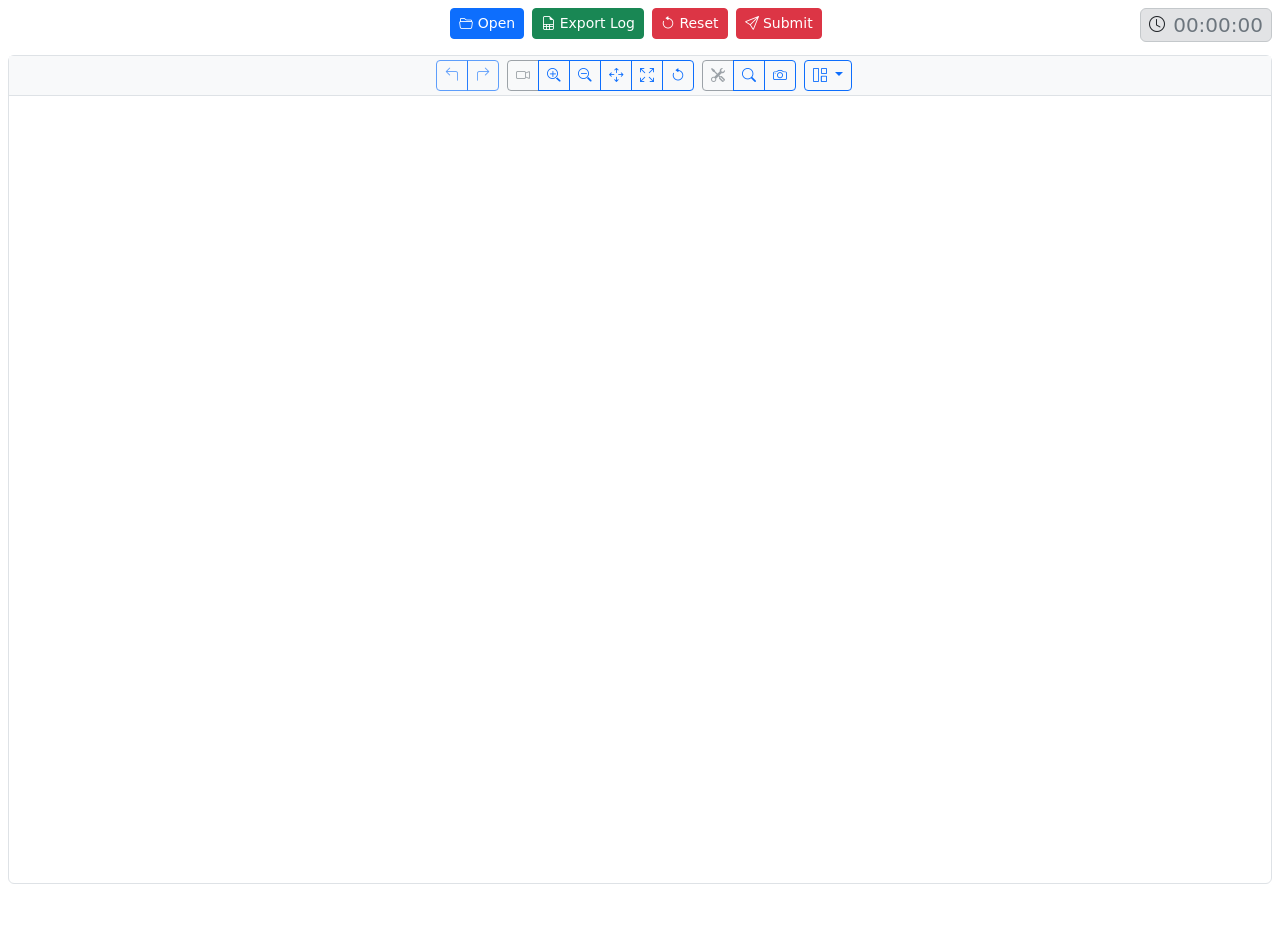
==== commit 1dcd4ad3: "logger" ====
--- a/index.html
+++ b/index.html
@@ -42,6 +42,7 @@
     </div> -->
     <div class="flex-fill">&nbsp;</div>
     <button class="bt-open-kit btn btn-sm btn-primary"><i class="bi bi-folder2-open"></i> Open</button>
+    <button class="bt-export-log btn btn-sm btn-success ms-2"><i class="bi bi-file-earmark-spreadsheet"></i> Export Log</button>
     <!-- <div class="btn-group btn-group-sm ms-2" id="recompose-readcontent">
       <button class="bt-content btn btn-sm btn-secondary" disabled><i class="bi bi-file-text-fill"></i> Contents</button>
     </div> -->
@@ -73,6 +74,10 @@
     <div class="btn-group btn-group-sm ms-2">
       <button class="bt-submit btn btn-danger"><i class="bi bi-send"></i> Submit <span class="count"></span></button>
     </div>
+    <div class="btn-group btn-group-sm ms-2">
+      <button class="bt-next-level btn btn-warning d-none"><i class="bi bi-arrow-right-circle"></i> Next Level</button>
+    </div>
+    <span class="series-status badge rounded-pill bg-secondary ms-2 d-none"></span>
     <div class="flex-fill">&nbsp;</div>
     <span></span>
   </div>
@@ -273,17 +278,18 @@
   <script type="text/javascript" src="./assets/konva.min.js"></script>
   <script type="text/javascript" src="./assets/kbui.js"></script>
   <script type="text/javascript" src="./assets/kbui.toolbar.js"></script>
-  <script type="text/javascript" src="./assets/kbui.toolcanvas.js"></script>
+  <script type="text/javascript" src="./assets/kbui.toolcanvas.js?v=20260714"></script>
   <script type="text/javascript" src="./assets/kbui.canvas.style.js"></script>
   <script type="text/javascript" src="./assets/kbui.canvas.konva.js"></script>
   <script type="text/javascript" src="./assets/kitbuild.js"></script>
   <script type="text/javascript" src="./assets/analyzer.js"></script>
   <!-- <script type="text/javascript" src="./assets/socket.io.min.js"></script> -->
   <!-- <script type="text/javascript" src="./assets/kbui.collab.js"></script> -->
-  <script type="text/javascript" src="./assets/logger.js"></script>
+  <script type="text/javascript" src="./assets/logger.js?v=20260714"></script>
+  <script type="text/javascript" src="./assets/perf.js?v=20260715a"></script>
   <!-- <script type="text/javascript" src="./assets/highlight.min.js"></script> -->
   <!-- <script type="text/javascript" src="./assets/showdown.min.js"></script> -->
-  <script type="text/javascript" src="./assets/recompose.js"></script>
+  <script type="text/javascript" src="./assets/recompose.js?v=20260715b"></script>
   <script type="text/javascript" src="./assets/recompose.timer.js"></script>
 
 <form id="concept-map-open-dialog" class="card d-none shadow">
@@ -310,8 +316,17 @@
       </button>
     </div>
 
+    <div class="px-3 mb-3">
+      <label class="form-label mb-1 text-secondary"><small>Pilih soal dari folder <code>Soal-Web/</code></small></label>
+      <select name="soal" class="form-select soal-picker">
+        <option value="">— Pilih soal —</option>
+      </select>
+      <label class="form-label mb-1 mt-2 text-secondary"><small>atau upload file JSON soal</small></label>
+      <input type="file" accept=".json,application/json" class="form-control soal-file">
+    </div>
+
     <div class="px-3">
-      <textarea name="cmapdata" id="cmapdata" class="form-control" rows="5">{
+      <textarea name="cmapdata" id="cmapdata" class="form-control d-none" rows="5">{
   "kit": {
     "canvas": {
       "concepts": [
